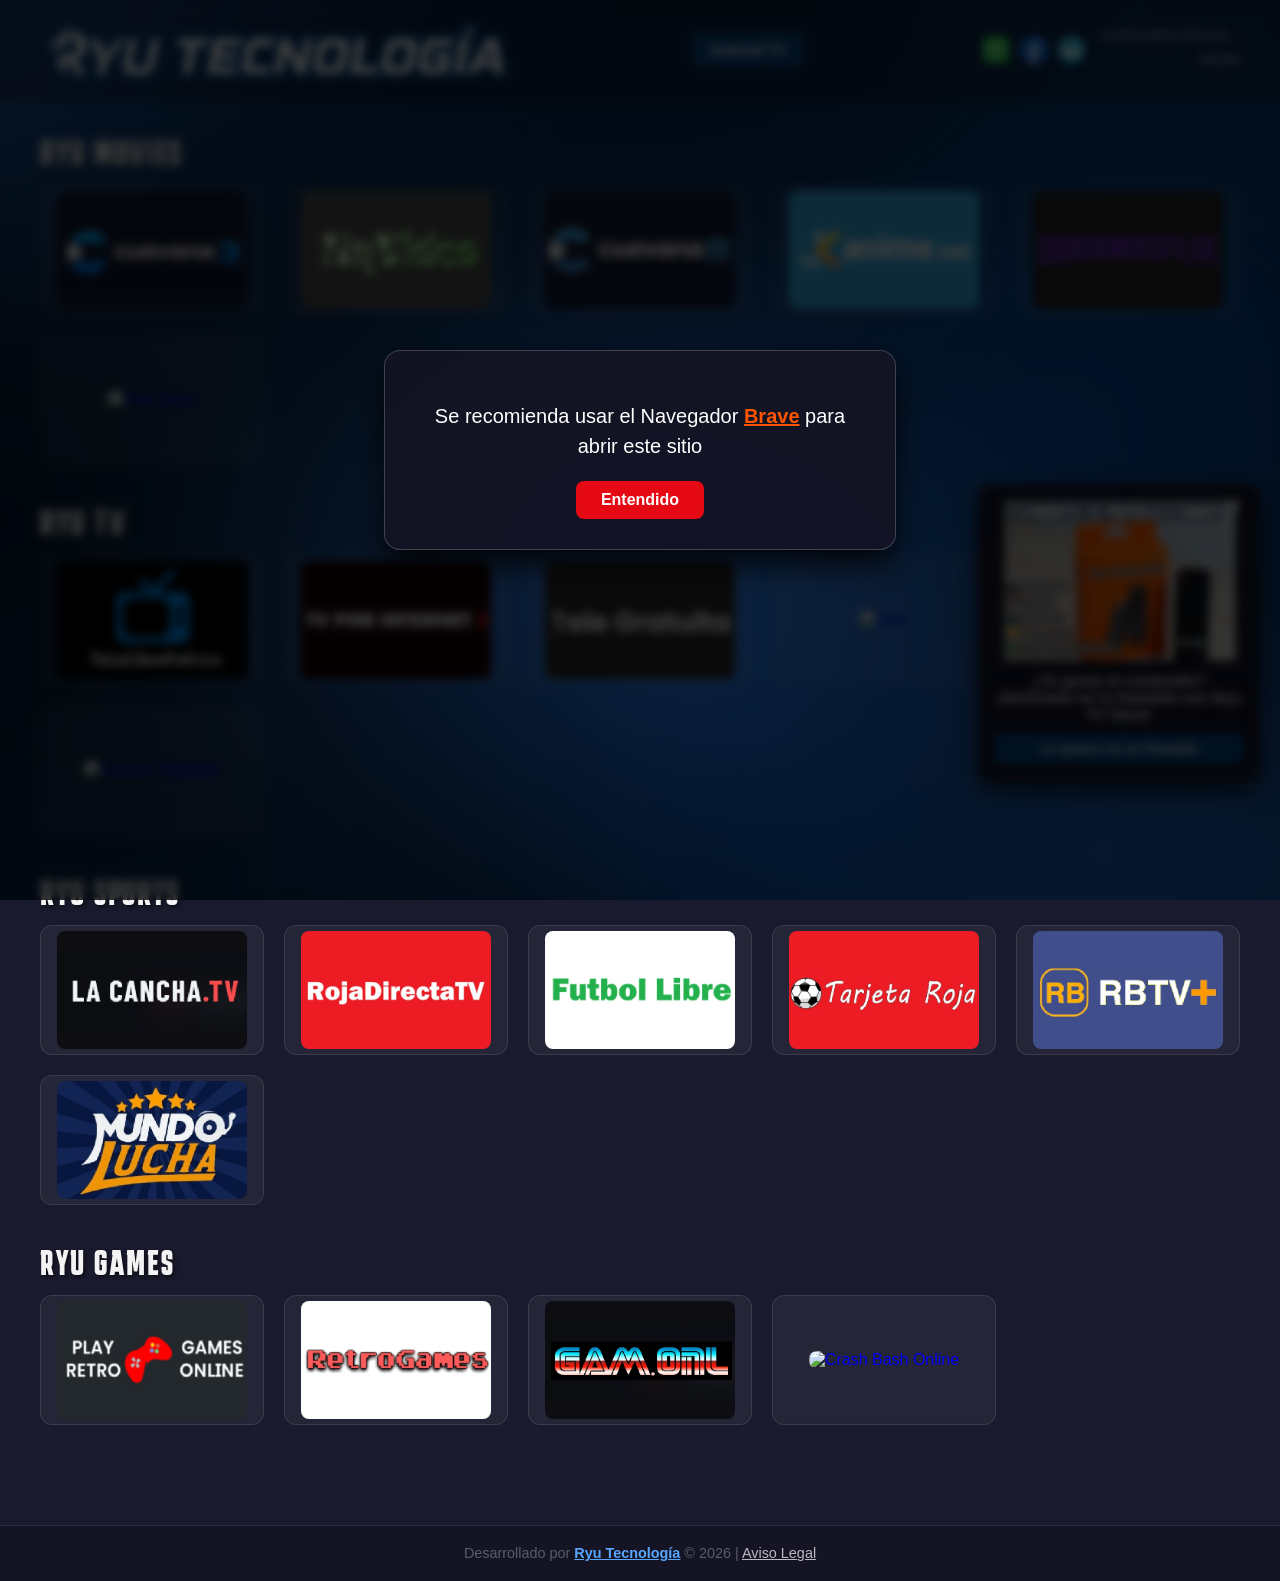
==== index.html @ 8830c56d "Cambios en fuentes y se agregan canales clasicos" ====
<!DOCTYPE html>
<html lang="es">
<head>
	<meta charset="UTF-8">
	<meta name="viewport" content="width=device-width, initial-scale=1.0">

	<!-- Configuración de Vista Previa para Redes Sociales (Open Graph) -->
	<meta property="og:type" content="website">
	<meta property="og:title" content="Ryu Tecnología">
	<meta property="og:description" content="Accede a las mejores plataformas de entretenimiento y transmisiones en un solo lugar.">
	<meta property="og:url" content="https://ryutecnologia.netlify.app/">
	<!-- La imagen DEBE ser una URL absoluta (completa con https://) -->
	<meta property="og:image" content="https://ryutecnologia.netlify.app/imagenes/logo-ryu.jpg">
	<meta property="og:image:width" content="1200">
	<meta property="og:image:height" content="630">

	<title>Ryu Tecnología</title>

	<link rel="stylesheet" href="css/estilos.css">
	<link rel="icon" type="image/png" href="imagenes/iconryu.png">
	<link href="https://fonts.googleapis.com/css2?family=Karantina:wght@700&display=swap" rel="stylesheet">
</head>
<body>

	<header>
		<img src="imagenes/logo-ryu.png" alt="Ryu Tecnología" class="main-title-logo">
		<a href="index-tv.html" class="btn-tv-mode">Android TV</a>

		<!-- Contenedor de navegación y accesos rápidos -->
		<div class="header-right-group">
			<div class="social-icons">
				<!-- Icono de WhatsApp -->
				<a href="https://wa.me/5586732808" target="_blank" title="WhatsApp" class="social-icon">
					<img src="imagenes/icono-whatsapp.png" alt="WhatsApp">
				</a>
				<!-- Icono de Facebook -->
				<a href="https://www.facebook.com/share/192qzMpbjN/" target="_blank" title="Facebook" class="social-icon">
					<img src="imagenes/icono-facebook.png" alt="Facebook">
				</a>
				<!-- Icono de tu otra página -->
				<a href="https://ryuaudiolibros.netlify.app/" target="_blank" title="Audio Libros" class="social-icon">
					<img src="imagenes/white-audio-book.png" alt="Audio Libros">
				</a>
			</div>

			<div class="datetime-container">
				<div id="date">CARGANDO FECHA...</div>
				<div id="clock">--:--</div>
			</div>
		</div>
	</header>

	<main>

		<!-- === SECCIÓN 1: RYU MOVIES === -->
		<section class="section-category">
			<h2 class="category-label">Ryu Movies</h2>
			<div class="card-grid">

				<!-- TARJETA 1 -->
				<a href="https://cuevana3i.bid/" target="_blank" class="grid-card" rel="noopener noreferrer">
					<div class="card-content">
						<img src="imagenes/cuevana3.jpg" alt="Cuevana 3" class="card-image" loading="lazy">
					</div>
				</a>

				<!-- TARJETA 2 -->
				<a href="https://hyvideo.vercel.app/inicio" target="_blank" class="grid-card" rel="noopener noreferrer">
					<div class="card-content">
						<img src="imagenes/hyvideo.jpg" alt="HyVideo" class="card-image" loading="lazy">
					</div>
				</a>

				<!-- TARJETA 3 -->
				<a href="https://www.cuevana8.plus/" target="_blank" class="grid-card" rel="noopener noreferrer">
					<div class="card-content">
						<img src="imagenes/cuevana8.jpg" alt="Cuevana 8" class="card-image" loading="lazy">
					</div>
				</a>

				<!-- TARJETA 4 -->
				<!--<a href="https://www.lacartoons.com/" target="_blank" class="grid-card" rel="noopener noreferrer">
					<div class="card-content">
						<img src="imagenes/lacartoons.jpg" alt="LaCartoons" class="card-image" loading="lazy">
					</div>
				</a>-->

				<!-- TARJETA 5 -->
				<a href="https://jkanime.net/directorio?filtro=popularidad" target="_blank" class="grid-card" rel="noopener noreferrer">
					<div class="card-content">
						<img src="imagenes/jkanime.jpg" alt="JKAnime" class="card-image" loading="lazy">
					</div>
				</a>

				<!-- TARJETA 6 -->
				<a href="https://doramasflix.io/" target="_blank" class="grid-card" rel="noopener noreferrer">
					<div class="card-content">
						<img src="imagenes/doramasflix.jpg" alt="DoramasFlix" class="card-image" loading="lazy">
					</div>
				</a>
				
				<!-- TARJETA 7 -->
				<a href="https://www.frikiserie.com/series" target="_blank" class="grid-card" rel="noopener noreferrer">
					<div class="card-content">
						<img src="imagenes/fserie.jpg" alt="Friki Serie" class="card-image" loading="lazy">
					</div>
				</a>

			</div>
		</section>

		<!-- === SECCIÓN 2: RYU TV === -->
		<section class="section-category">
			<h2 class="category-label">Ryu TV</h2>
			<div class="card-grid">

				<!-- TARJETA 1 -->
				<a href="https://tele-libre.live/" target="_blank" class="grid-card" rel="noopener noreferrer">
					<div class="card-content">
						<img src="imagenes/telelibre.jpg" alt="Tele Libre" class="card-image" loading="lazy">
					</div>
				</a>

				<!-- TARJETA 2 -->
				<a href="https://www.tvporinternet.org/" target="_blank" class="grid-card" rel="noopener noreferrer">
					<div class="card-content">
						<img src="imagenes/tvporinternet2.jpg" alt="TV por Internet" class="card-image" loading="lazy">
					</div>
				</a>

				<!-- TARJETA 3 -->
				<!--<a href="https://www.tvplusgratis2.com/" target="_blank" class="grid-card" rel="noopener noreferrer">
					<div class="card-content">
						<img src="imagenes/tvplus2.jpg" alt="TV Plus" class="card-image" loading="lazy">
					</div>
				</a>-->

				<!-- TARJETA 4 -->
				<a href="https://telegratuita.net/" target="_blank" class="grid-card" rel="noopener noreferrer">
					<div class="card-content">
						<img src="imagenes/telegratuita.jpg" alt="Tele Gratuita" class="card-image" loading="lazy">
					</div>
				</a>

				<!-- TARJETA 5 -->
				<a href="https://jetix2021.jahh19channel.xyz/" target="_blank" class="grid-card" rel="noopener noreferrer">
					<div class="card-content">
						<img src="imagenes/jetix.jpg" alt="Jetix" class="card-image" loading="lazy">
					</div>
				</a>
				
				
				<!-- TARJETA 5 -->
				<a href="https://boomerang2022.jahh19channel.xyz/" target="_blank" class="grid-card" rel="noopener noreferrer">
					<div class="card-content">
						<img src="imagenes/boomerang.jpg" alt="Boomerang" class="card-image" loading="lazy">
					</div>
				</a>

				<!-- TARJETA 6 -->
				<a href="https://cn2021.jahh19channel.xyz/" target="_blank" class="grid-card" rel="noopener noreferrer">
					<div class="card-content">
						<img src="imagenes/cn.jpg" alt="Cartoon Network" class="card-image" loading="lazy">
					</div>
				</a>

			</div>
		</section>

		<!-- === SECCIÓN 3: RYU SPORTS === -->
		<section class="section-category">
			<h2 class="category-label">Ryu Sports</h2>
			<div class="card-grid">

				<!-- TARJETA 1 -->
				<a href="https://lacancha.tv/es" target="_blank" class="grid-card" rel="noopener noreferrer">
					<div class="card-content">
						<img src="imagenes/lacanchatv.jpg" alt="La Cancha TV" class="card-image" loading="lazy">
					</div>
				</a>

				<!-- TARJETA 5 --> <!--"https://rojadirectastream.org/"-->
				<a href="https://rojadirectafulltv.net/" target="_blank" class="grid-card" rel="noopener noreferrer">
					<div class="card-content">
						<img src="imagenes/rojadirectatv.jpg" alt="Roja Directa" class="card-image" loading="lazy">
					</div>
				</a>

				<!-- TARJETA 4 -->
				<a href="https://futbollibretv-hd.net/" target="_blank" class="grid-card" rel="noopener noreferrer">
					<div class="card-content">
						<img src="imagenes/Futbollibre.jpg" alt="Futbol Libre" class="card-image" loading="lazy">
					</div>
				</a>

				<!-- TARJETA 2 (desactivada) -->
				<!--<a href="https://tarjetaroja.my/" class="grid-card"  rel="noopener noreferrer">
					<div class="card-content">
						<img src="imagenes/tarjetaroja.jpg" alt="Tarjeta Roja" class="card-image" loading="lazy">
					</div>
				</a>-->

				<!-- TARJETA 3 -->
				<a href="https://tarjetaroja.app/" target="_blank" class="grid-card" rel="noopener noreferrer">
					<div class="card-content">
						<img src="imagenes/tarjetaroja.jpg" alt="Tarjeta Roja" class="card-image" loading="lazy">
					</div>
				</a>


				<!-- TARJETA 6 -->
				<a href="https://www.rbtvplus18.top/es" target="_blank" class="grid-card" rel="noopener noreferrer">
					<div class="card-content">
						<img src="imagenes/rbtvplus.jpg" alt="RBT Plus" class="card-image" loading="lazy">
					</div>
				</a>

				<!-- TARJETA 7 -->
				<a href="https://mundolucha.tv/" target="_blank" class="grid-card" rel="noopener noreferrer">
					<div class="card-content">
						<img src="imagenes/mundolucha.jpg" alt="Mundo Lucha" class="card-image" loading="lazy">
					</div>
				</a>

			</div>
		</section>

		<!-- === SECCIÓN 4: RYU GAMES === -->
		<section class="section-category">
			<h2 class="category-label">Ryu Games</h2>
			<div class="card-grid">

				<!-- TARJETA 1 -->
				<a href="https://playretrogames.online/" target="_blank" class="grid-card" rel="noopener noreferrer">
					<div class="card-content">
						<img src="imagenes/playretrogames.jpg" alt="Play Retro Games" class="card-image" loading="lazy">
					</div>
				</a>

				<!-- TARJETA 2 -->
				<a href="https://www.retrogames.cc/" target="_blank" class="grid-card" rel="noopener noreferrer">
					<div class="card-content">
						<img src="imagenes/retrogames.jpg" alt="Retro Games" class="card-image" loading="lazy">
					</div>
				</a>

				<!-- TARJETA 3 -->
				<a href="https://gam.onl/" target="_blank" class="grid-card" rel="noopener noreferrer">
					<div class="card-content">
						<img src="imagenes/gamonl.jpg" alt="Gam Onl" class="card-image" loading="lazy">
					</div>
				</a>
				
				<!-- TARJETA 3 -->
				<a href="https://crashbash.app/" target="_blank" class="grid-card" rel="noopener noreferrer">
					<div class="card-content">
						<img src="imagenes/crashbash.jpg" alt="Crash Bash Online" class="card-image" loading="lazy">
					</div>
				</a>
				

			</div>
		</section>

	</main>

	<footer>
		<p>Desarrollado por <a href="https://www.facebook.com/share/192qzMpbjN/" target="_blank" rel="noopener noreferrer" class="fb-link">Ryu Tecnología</a> &copy; 2026 | <a href="responsabilidad.html" style="color: rgba(255,255,255,0.7); text-decoration: underline;">Aviso Legal</a></p>
	</footer>

	<!-- VENTANA EMERGENTE (MODAL ACCESIBLE) -->
	<div id="braveModal" class="modal-overlay" role="dialog" aria-modal="true" aria-labelledby="modalText">
		<div class="modal-content">
			<p id="modalText" class="modal-text">
				Se recomienda usar el Navegador
				<a href="https://laptop-updates.brave.com/download/BRV011?bitness=64" target="_blank" rel="noopener noreferrer" class="brave-link">Brave</a>
				para abrir este sitio
			</p>
			<button type="button" class="modal-close-btn" onclick="cerrarModal()">Entendido</button>
		</div>
	</div>

	<!-- BANNER FLOTANTE (SEMÁNTICO) -->
	<aside id="promoBanner" class="floating-banner" aria-label="Anuncio promocional">
		<button type="button" class="floating-banner-close" onclick="cerrarBanner()" aria-label="Cerrar anuncio">&times;</button>
		<img src="imagenes/tvstick-promo.jpg" alt="TV Stick Ryu" loading="lazy">
		<h3 class="floating-banner-title">¿Te gusta el contenido? ¡Disfrutalo en tu Pantalla con Ryu TV Stick!</h3>
		<a href="https://wa.me/+5215586732808?text=Hola,%20me%20interesa%20obtener%20un%20TV%20Stick" target="_blank" rel="noopener noreferrer" class="floating-banner-btn">Lo quiero en mi Pantalla</a>
	</aside>

	<!-- PESTAÑA PARA REABRIR EL BANNER (BOTÓN NATIVO) -->
	<button id="openBannerTab" class="banner-tab" type="button" onclick="abrirBanner()" aria-controls="promoBanner" aria-expanded="false">
		<span>📺Lo quiero en mi pantalla</span>
	</button>
	
	<script src="main.js"></script>

</body>
</html>
---- css/estilos.css ----
/* ==========================================================================
   1. ESTILOS GENERALES Y ESTRUCTURA BASE
   ========================================================================== */
body {
    margin: 0;
    padding: 0;
    font-family: 'Segoe UI', Tahoma, Geneva, Verdana, sans-serif;
    color: white;
    background-image: url('../imagenes/blue-degraddated_2.jpg');
    background-size: cover;
    background-position: center;
    background-attachment: fixed;
    background-repeat: no-repeat;
    background-color: #1a1a2e;
    min-height: 100vh;
    display: flex;
    flex-direction: column;
}

main {
    padding: 100px 40px 60px 40px; /* Compensación para la cabecera fija */
    flex: 1;
    width: 100%;
    box-sizing: border-box;
}

/* ==========================================================================
   2. CABECERA (HEADER) FIJA Y SUS ELEMENTOS
   ========================================================================== */
header {
    display: flex;
    justify-content: space-between;
    align-items: center;
    padding: 15px 40px;
    box-sizing: border-box;
    position: fixed;
    top: 0;
    left: 0;
    width: 100%;
    z-index: 100;
    background: rgba(20, 20, 35, 0.4);
    backdrop-filter: blur(8px);
    border-bottom: 1px solid rgba(20, 20, 35, 0.4); /* Mismo color del fondo para camuflar el corte */
}

.main-title-logo {
    max-height: 70px;
    width: auto;
    object-fit: contain;
    filter: drop-shadow(5px 5px 10px rgba(3, 44, 87, 0.1));
}

.logo-container {
    display: flex;
    flex-direction: column;
    align-items: flex-start;
    display: inline-flex; /* Hace que el contenedor mida solo lo que ocupa el logo */
}

.anuncio-tv {
    font-size: 0.9rem;
    font-weight: normal;
    font-style: italic;
    opacity: 0.75;
    margin-top: -1px; /* Acerca un poco más el texto al logo */
    margin-bottom: 0;
    white-space: nowrap; /* Evita que el texto se rompa en varias líneas si no cabe */
    margin-left: 20px;
}

.datetime-container {
    display: flex;
    flex-direction: column;
    align-items: flex-end; /* Alinea los textos a la derecha */
    text-align: right;
}

#date {
    font-size: 0.85rem; /* Tamaño ajustable para la fecha */
    opacity: 0.85;
}

#clock {
    font-size: 1.6rem; /* Tamaño ajustable para la hora */
    font-weight: bold;
}

/* Botón de navegación en responsabilidad.html */
.btn-back {
    color: #ffffff;
    background-color: rgba(2, 67, 128, 0.6);
    border: 1px solid rgba(255, 255, 255, 0.2);
    padding: 10px 20px;
    border-radius: 8px;
    text-decoration: none;
    font-weight: bold;
    transition: background-color 0.2s ease, transform 0.2s ease;
}

.btn-back:hover {
    background-color: #024380;
    transform: scale(1.03);
}

/* ==========================================================================
   3. PÁGINA PRINCIPAL (GRID Y TARJETAS)
   ========================================================================== */
.section-category {
    margin-bottom: 40px;
    margin-top: 35px; /* Agrega espacio por encima de toda la sección para separarla del header fijo */
}

.category-label {
    font-family: 'Karantina', cursive, sans-serif;
    font-size: 2.2rem;
    font-weight: 700;
    letter-spacing: 1.7px;
    text-transform: uppercase;
    margin-bottom: 15px;
    opacity: 0.95;
    text-shadow: 2px 2px 4px rgba(0, 0, 0, 0.6);
}

.card-grid {
    display: grid;
    grid-template-columns: repeat(auto-fill, minmax(220px, 1fr));
    gap: 20px;
}

.grid-card {
    display: block;
    text-decoration: none;
    transition: transform 0.2s ease, box-shadow 0.2s ease;
}

.grid-card:hover {
    transform: scale(1.05);
    box-shadow: 0 10px 20px rgba(0, 0, 0, 0.6);
}

.card-content {
    background-color: rgba(255, 255, 255, 0.05);
    border-radius: 12px;
    padding: 5px;
    height: 130px;
    display: flex;
    justify-content: center;
    align-items: center;
    box-sizing: border-box;
    border: 1px solid rgba(255, 255, 255, 0.1);
    backdrop-filter: blur(2px);
}

.card-image {
    max-width: 100%;
    max-height: 100%;
    object-fit: contain;
    border-radius: 8px; /* Ajusta este valor (ej. 6px, 10px, etc.) para redondear sus esquinas */
}

/* ==========================================================================
   4. PÁGINA LEGAL (RESPONSABILIDAD.HTML)
   ========================================================================== */
.main-legal {
    max-width: 900px;
    margin: 20px auto 0 auto;
}

.legal-container {
    background-color: rgba(20, 20, 35, 0.85);
    border: 1px solid rgba(255, 255, 255, 0.1);
    border-radius: 16px;
    padding: 40px;
    backdrop-filter: blur(10px);
    box-shadow: 0 15px 30px rgba(0, 0, 0, 0.5);
}

.legal-container h1 {
    font-size: 2rem;
    margin-top: 0;
    margin-bottom: 25px;
    color: #ffffff;
    border-bottom: 2px solid #024380;
    padding-bottom: 10px;
}

.legal-container h2 {
    font-size: 1.25rem;
    color: #276CF5;
    margin-top: 25px;
    margin-bottom: 10px;
}

.legal-container p,
.legal-container li {
    font-size: 0.95rem;
    line-height: 1.7;
    color: rgba(255, 255, 255, 0.85);
}

.legal-container ul {
    padding-left: 20px;
}

/* ==========================================================================
   5. COMPONENTES INTERACTIVOS (MODAL Y BANNER FLOTANTE)
   ========================================================================== */
/* --- Modal de Aviso --- */
.modal-overlay {
    position: fixed;
    top: 0;
    left: 0;
    width: 100%;
    height: 100%;
    background-color: rgba(0, 0, 0, 0.75);
    backdrop-filter: blur(5px);
    display: flex;
    justify-content: center;
    align-items: center;
    z-index: 1000;
}

.modal-content {
    background: rgba(20, 20, 35, 0.95);
    border: 1px solid rgba(255, 255, 255, 0.2);
    border-radius: 16px;
    padding: 30px;
    max-width: 450px;
    width: 85%;
    text-align: center;
    box-shadow: 0 15px 30px rgba(0, 0, 0, 0.8);
    position: relative;
    animation: fadeIn 0.3s ease-out;
}

@keyframes fadeIn {
    from { opacity: 0; transform: scale(0.9); }
    to { opacity: 1; transform: scale(1); }
}

.modal-text {
    font-size: 1.25rem;
    color: #ffffff;
    line-height: 1.5;
    margin-bottom: 20px;
}

.brave-link {
    color: #ff5500;
    font-weight: bold;
    text-decoration: underline;
    transition: color 0.2s ease;
}

.brave-link:hover {
    color: #ff7733;
}

.modal-close-btn {
    background-color: #e50914;
    color: white;
    border: none;
    padding: 10px 25px;
    font-size: 1rem;
    font-weight: bold;
    border-radius: 8px;
    cursor: pointer;
    transition: background-color 0.2s ease, transform 0.1s ease;
}

.modal-close-btn:hover {
    background-color: #ff1e27;
    transform: scale(1.03);
}

/* --- Banner Flotante y Pestaña --- */
.floating-banner {
    position: fixed;
    bottom: 120px;
    right: 20px;
    width: 250px;
    background: rgba(20, 20, 35, 0.95);
    border: 1px solid rgba(255, 255, 255, 0.2);
    border-radius: 12px;
    padding: 15px;
    box-shadow: 0 10px 25px rgba(0, 0, 0, 0.8);
    backdrop-filter: blur(8px);
    z-index: 999;
    display: flex;
    flex-direction: column;
    gap: 10px;
    transition: transform 0.3s cubic-bezier(0.4, 0, 0.2, 1);
}

.floating-banner.closed {
    transform: translateX(calc(100% + 20px));
}

.floating-banner-close {
    position: absolute;
    top: 6px;
    right: 10px;
    background: transparent;
    border: none;
    color: #ffffff;
    font-size: 1.4rem;
    font-weight: bold;
    cursor: pointer;
    padding: 4px 8px;
    line-height: 1;
    transition: color 0.2s ease;
}

.floating-banner-close:hover {
    color: #ff5500;
}

.floating-banner img {
    width: 100%;
    max-height: 160px;
    object-fit: contain;
    border-radius: 8px;
    border: 1px solid rgba(255, 255, 255, 0.1);
    background-color: rgba(0, 0, 0, 0.2);
}

.floating-banner-title {
    font-size: 0.95rem;
    font-weight: bold;
    color: #ffffff;
    margin: 0;
    text-align: center;
}

.floating-banner-btn {
    display: block;
    text-align: center;
    background-color: #024380;
    color: #ffffff;
    text-decoration: none;
    padding: 8px 12px;
    border-radius: 6px;
    font-weight: bold;
    font-size: 0.85rem;
    transition: background-color 0.2s ease, transform 0.1s ease;
}

.floating-banner-btn:hover {
    background-color: #FF2800;
    transform: scale(1.02);
}

.banner-tab {
    position: fixed;
    bottom: 150px;
    right: 0;
    background: rgba(20, 20, 35, 0.95);
    border: 1px solid rgba(255, 255, 255, 0.2);
    border-right: none;
    border-radius: 12px 0 0 12px;
    padding: 12px 16px;
    color: #ffffff;
    font-weight: bold;
    font-size: 0.85rem;
    cursor: pointer;
    box-shadow: -5px 5px 15px rgba(0, 0, 0, 0.5);
    backdrop-filter: blur(8px);
    z-index: 998;
    display: none;
    align-items: center;
    gap: 8px;
    transition: transform 0.2s ease, background-color 0.2s ease;
}

.banner-tab:hover {
    background-color: #024380;
    transform: translateX(-5px);
}

.banner-tab.visible {
    display: flex;
}

/* ==========================================================================
   6. PIE DE PÁGINA (FOOTER)
   ========================================================================== */
footer {
    text-align: center;
    padding: 5px 5px;
    font-size: 0.9rem;
    color: rgba(255, 255, 255, 0.3);
    border-top: 1px solid rgba(255, 255, 255, 0.1);
    background-color: rgba(0, 0, 0, 0.2);
    backdrop-filter: blur(4px);
    margin-top: auto;
}

footer span {
    color: #ffffff;
    font-weight: bold;
    letter-spacing: 0.5px;
}

.fb-link {
    color: #58a6ff;
    font-weight: bold;
    text-decoration: underline;
    transition: color 0.2s ease;
}

.fb-link:hover,
.fb-link:focus {
    color: #8bbdff;
}

/* ==========================================================================
   7. REGLAS RESPONSIVAS CENTRALIZADAS (MÓVILES Y TABLETS)
   ========================================================================== */
@media (max-width: 768px) {
    header {
        flex-direction: column;
        text-align: center;
        padding: 15px 10px;
        gap: 10px;
    }

    .main-title-logo {
        max-height: 60px;
    }

    .date-time {
        text-align: center;
    }

    main {
        padding: 180px 20px 40px 20px;
    }

    .category-label {
        font-size: 1.8rem;
    }

    .card-grid {
        grid-template-columns: repeat(auto-fill, minmax(150px, 1fr));
        gap: 15px;
    }

    .card-content {
        height: 100px;
    }

    .legal-container {
        padding: 20px;
    }

    .legal-container h1 {
        font-size: 1.5rem;
    }

    .floating-banner {
        left: 15px;
        right: 15px;
        bottom: 15px;
        width: auto;
    }

    .floating-banner.closed {
        transform: translateY(calc(100% + 30px));
    }

    .banner-tab {
        bottom: 15px;
    }
}

button:focus-visible,
a:focus-visible {
    outline: 2px solid #58a6ff;
    outline-offset: 3px;
}

/* ==========================================================================
   8. ESTILOS EXCLUSIVOS PARA INDEX-TV.HTML (MODO TV)
   ========================================================================== */
body.tv-mode .tv-focusable {
    outline: none;
}

body.tv-mode .grid-card.tv-focusable:focus {
    transform: scale(1.08);
    z-index: 10;
}

body.tv-mode .grid-card.tv-focusable:focus .card-content {
    border-color: #276CF5;
    background-color: rgba(39, 108, 245, 0.25);
    box-shadow: 0 0 20px rgba(39, 108, 245, 0.9), inset 0 0 10px rgba(39, 108, 245, 0.5);
}

body.tv-mode .modal-close-btn.tv-focusable:focus {
    background-color: #ff1e27;
    transform: scale(1.08);
    box-shadow: 0 0 20px rgba(255, 30, 39, 0.9);
    outline: 2px solid #ffffff;
}

body.tv-mode .floating-banner-btn.tv-focusable:focus {
    background-color: #FF2800;
    transform: scale(1.05);
    box-shadow: 0 0 15px rgba(255, 40, 0, 0.9);
    outline: 2px solid #ffffff;
}

body.tv-mode .banner-tab.tv-focusable:focus {
    background-color: #024380;
    transform: translateX(-8px);
    box-shadow: 0 0 15px rgba(2, 67, 128, 0.9);
    outline: 2px solid #ffffff;
}

body.tv-mode .floating-banner-close.tv-focusable:focus {
    color: #ff5500;
    transform: scale(1.2);
    outline: 1px solid #ff5500;
}

body.tv-mode .brave-link.tv-focusable:focus,
body.tv-mode footer a.tv-focusable:focus {
    color: #8bbdff;
    background-color: rgba(88, 166, 255, 0.2);
    outline: 2px solid #58a6ff;
}

.btn-tv-mode {
    color: #ffffff;
    background-color: #024380;
    border: 1px solid rgba(255, 255, 255, 0.2);
    padding: 8px 16px;
    border-radius: 8px;
    text-decoration: none;
    font-weight: bold;
    font-size: 0.9rem;
    transition: background-color 0.2s ease, transform 0.2s ease;
}

.btn-tv-mode:hover {
    background-color: #276CF5;
    transform: scale(1.05);
}

.header-right-group {
    display: flex;
    align-items: center;
    gap: 15px; /* Espacio entre los iconos, el botón y el reloj */
}

/* Agrega esto para garantizar que el contenedor de redes sociales esté alineado */
.social-icons {
    display: flex;
    align-items: center;
    gap: 10px;
}

.social-icon img {
    display: block;
    max-height: 28px; /* O el tamaño de tus iconos */
    width: auto;
}

.social-icon img:hover {
    opacity: 1;
    transform: scale(1.1); /* Efecto sutil al pasar el cursor */
}
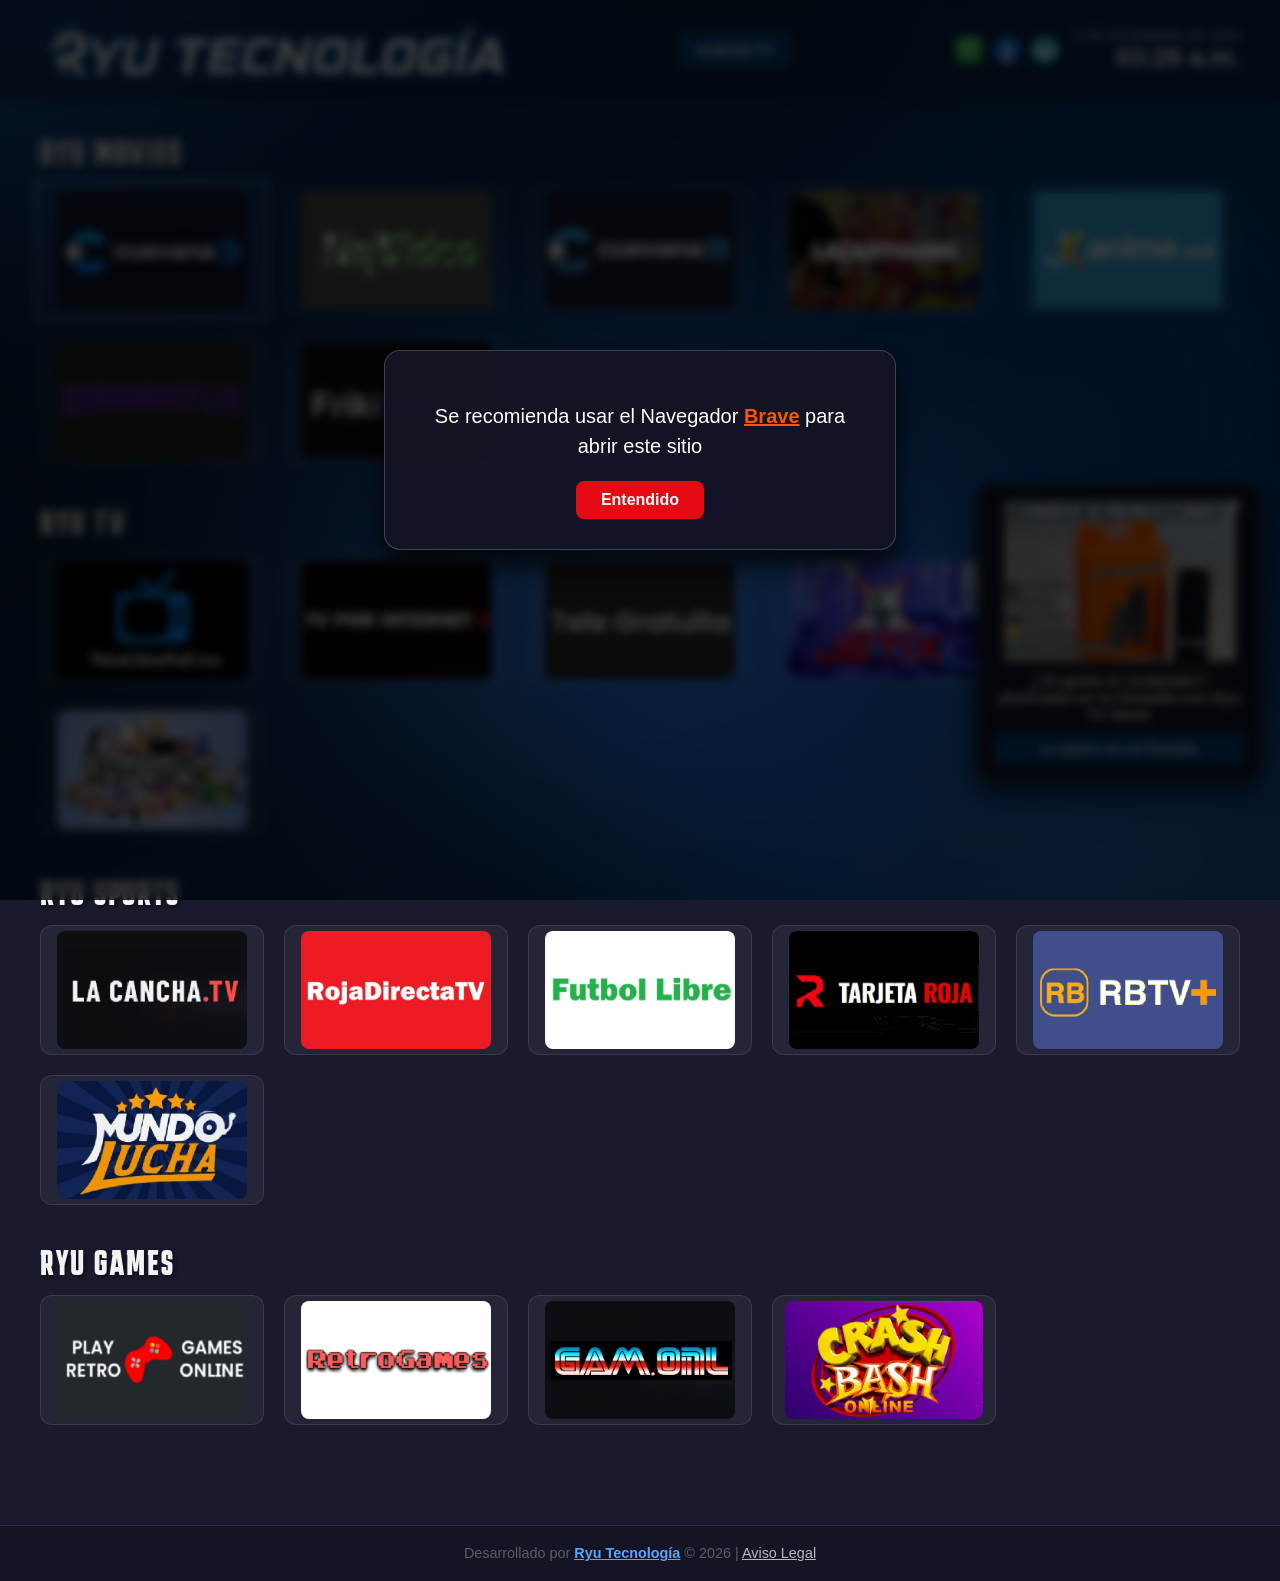
==== commit 2a9929a9: "Update index.html" ====
--- a/index.html
+++ b/index.html
@@ -79,11 +79,11 @@
 				</a>
 
 				<!-- TARJETA 4 -->
-				<!--<a href="https://www.lacartoons.com/" target="_blank" class="grid-card" rel="noopener noreferrer">
+				<a href="https://www.lacartoons.com/" target="_blank" class="grid-card" rel="noopener noreferrer">
 					<div class="card-content">
 						<img src="imagenes/lacartoons.jpg" alt="LaCartoons" class="card-image" loading="lazy">
 					</div>
-				</a>-->
+				</a>
 
 				<!-- TARJETA 5 -->
 				<a href="https://jkanime.net/directorio?filtro=popularidad" target="_blank" class="grid-card" rel="noopener noreferrer">
--- a/css/estilos.css
+++ b/css/estilos.css
@@ -352,7 +352,7 @@
 
 .banner-tab {
     position: fixed;
-    bottom: 150px;
+    bottom: 300px;
     right: 0;
     background: rgba(20, 20, 35, 0.95);
     border: 1px solid rgba(255, 255, 255, 0.2);
@@ -469,7 +469,7 @@
     }
 
     .banner-tab {
-        bottom: 15px;
+        bottom: 300px;
     }
 }
 
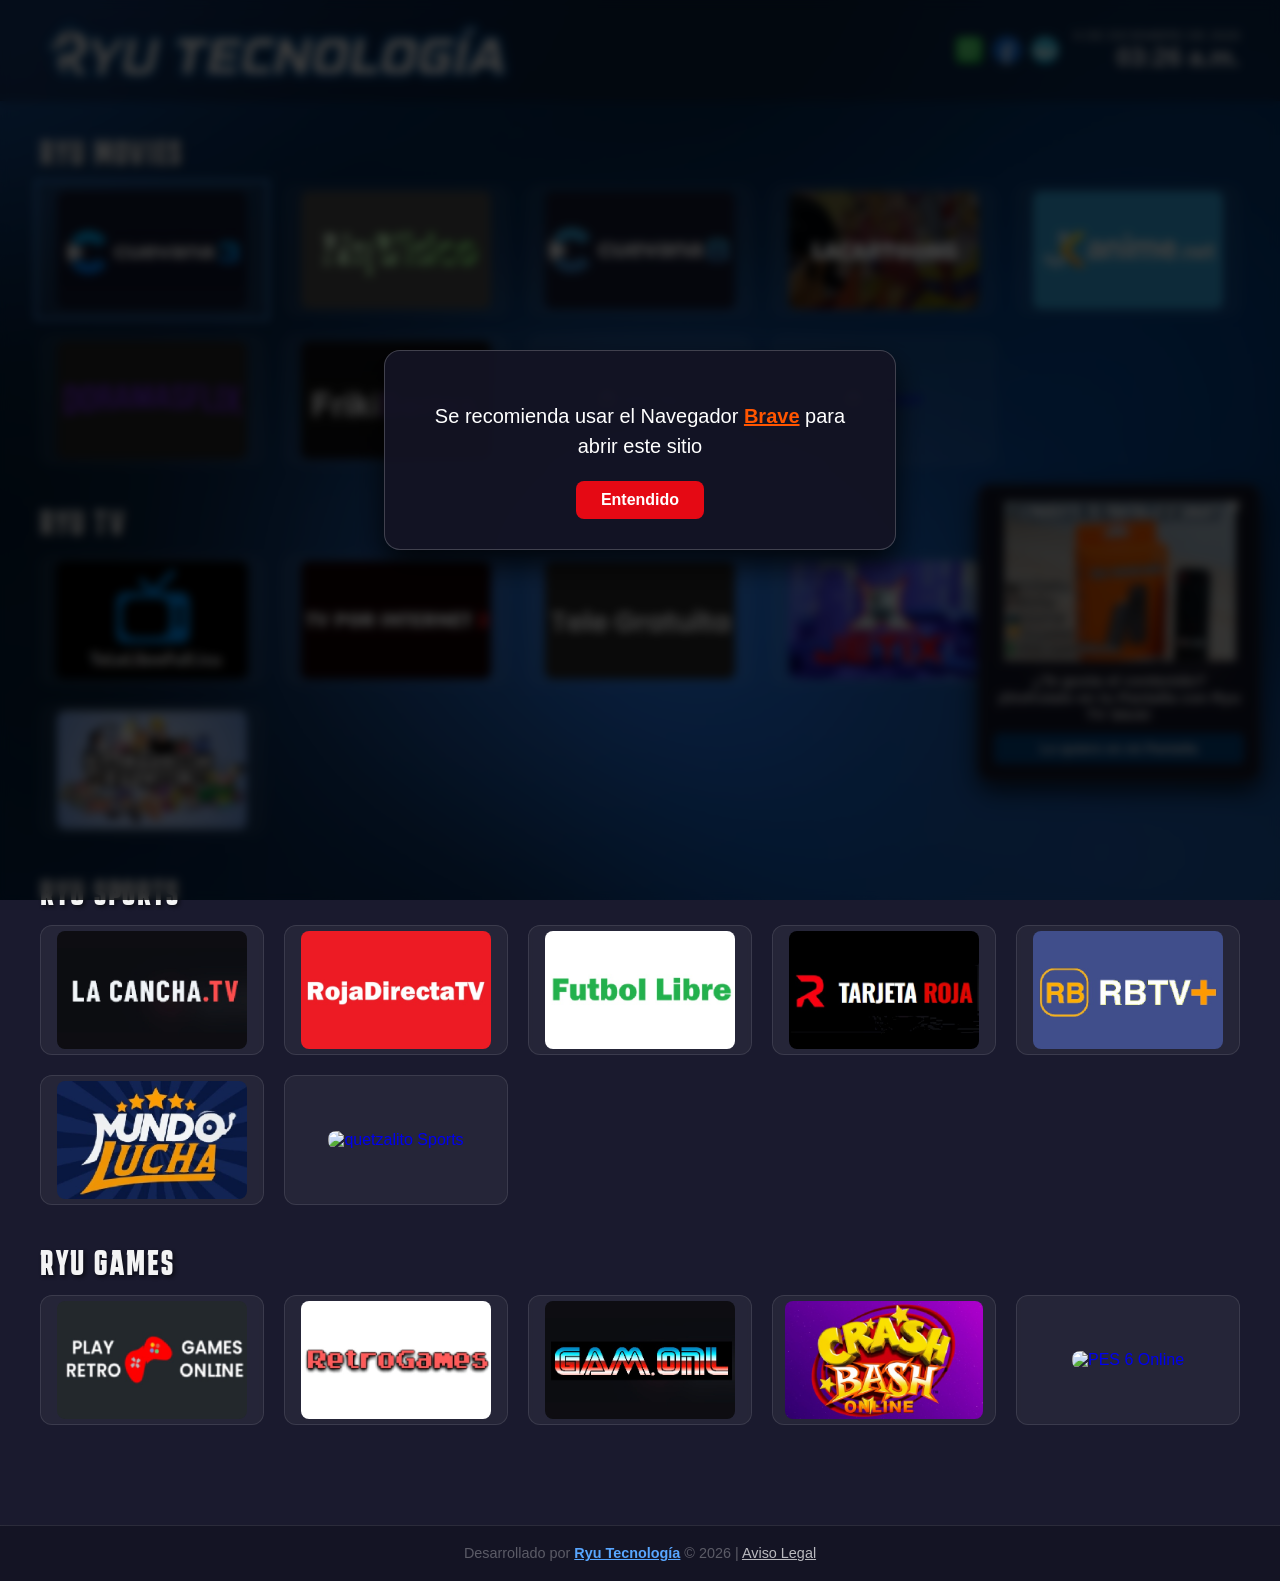
==== commit 2b3aee18: "Add files via upload" ====
--- a/index.html
+++ b/index.html
@@ -24,7 +24,7 @@
 
 	<header>
 		<img src="imagenes/logo-ryu.png" alt="Ryu Tecnología" class="main-title-logo">
-		<a href="index-tv.html" class="btn-tv-mode">Android TV</a>
+		<!--<a href="index-tv.html" class="btn-tv-mode">Android TV</a>-->
 
 		<!-- Contenedor de navegación y accesos rápidos -->
 		<div class="header-right-group">
@@ -105,6 +105,20 @@
 						<img src="imagenes/fserie.jpg" alt="Friki Serie" class="card-image" loading="lazy">
 					</div>
 				</a>
+				
+				<!-- TARJETA 8 -->
+				<a href="https://pelisflix1.today/" target="_blank" class="grid-card" rel="noopener noreferrer">
+					<div class="card-content">
+						<img src="imagenes/pelisflix.jpg" alt="Pelis Flix" class="card-image" loading="lazy">
+					</div>
+				</a>
+				
+				<!-- TARJETA 8 -->
+				<a href="https://flixlatam.com/" target="_blank" class="grid-card" rel="noopener noreferrer">
+					<div class="card-content">
+						<img src="imagenes/fixlatam.jpg" alt="Fixlatam" class="card-image" loading="lazy">
+					</div>
+				</a>
 
 			</div>
 		</section>
@@ -221,6 +235,13 @@
 						<img src="imagenes/mundolucha.jpg" alt="Mundo Lucha" class="card-image" loading="lazy">
 					</div>
 				</a>
+				
+				<!-- TARJETA 8 -->
+				<a href="https://quetzalito-sport.byethost7.com/" target="_blank" class="grid-card" rel="noopener noreferrer">
+					<div class="card-content">
+						<img src="imagenes/quetzalito.jpg" alt="quetzalito Sports" class="card-image" loading="lazy">
+					</div>
+				</a>
 
 			</div>
 		</section>
@@ -255,6 +276,14 @@
 				<a href="https://crashbash.app/" target="_blank" class="grid-card" rel="noopener noreferrer">
 					<div class="card-content">
 						<img src="imagenes/crashbash.jpg" alt="Crash Bash Online" class="card-image" loading="lazy">
+					</div>
+				</a>
+				
+				
+				<!-- TARJETA 3 -->
+				<a href="https://pes6.optijuegos.net/" target="_blank" class="grid-card" rel="noopener noreferrer">
+					<div class="card-content">
+						<img src="imagenes/pes6.jpg" alt="PES 6 Online" class="card-image" loading="lazy">
 					</div>
 				</a>
 				
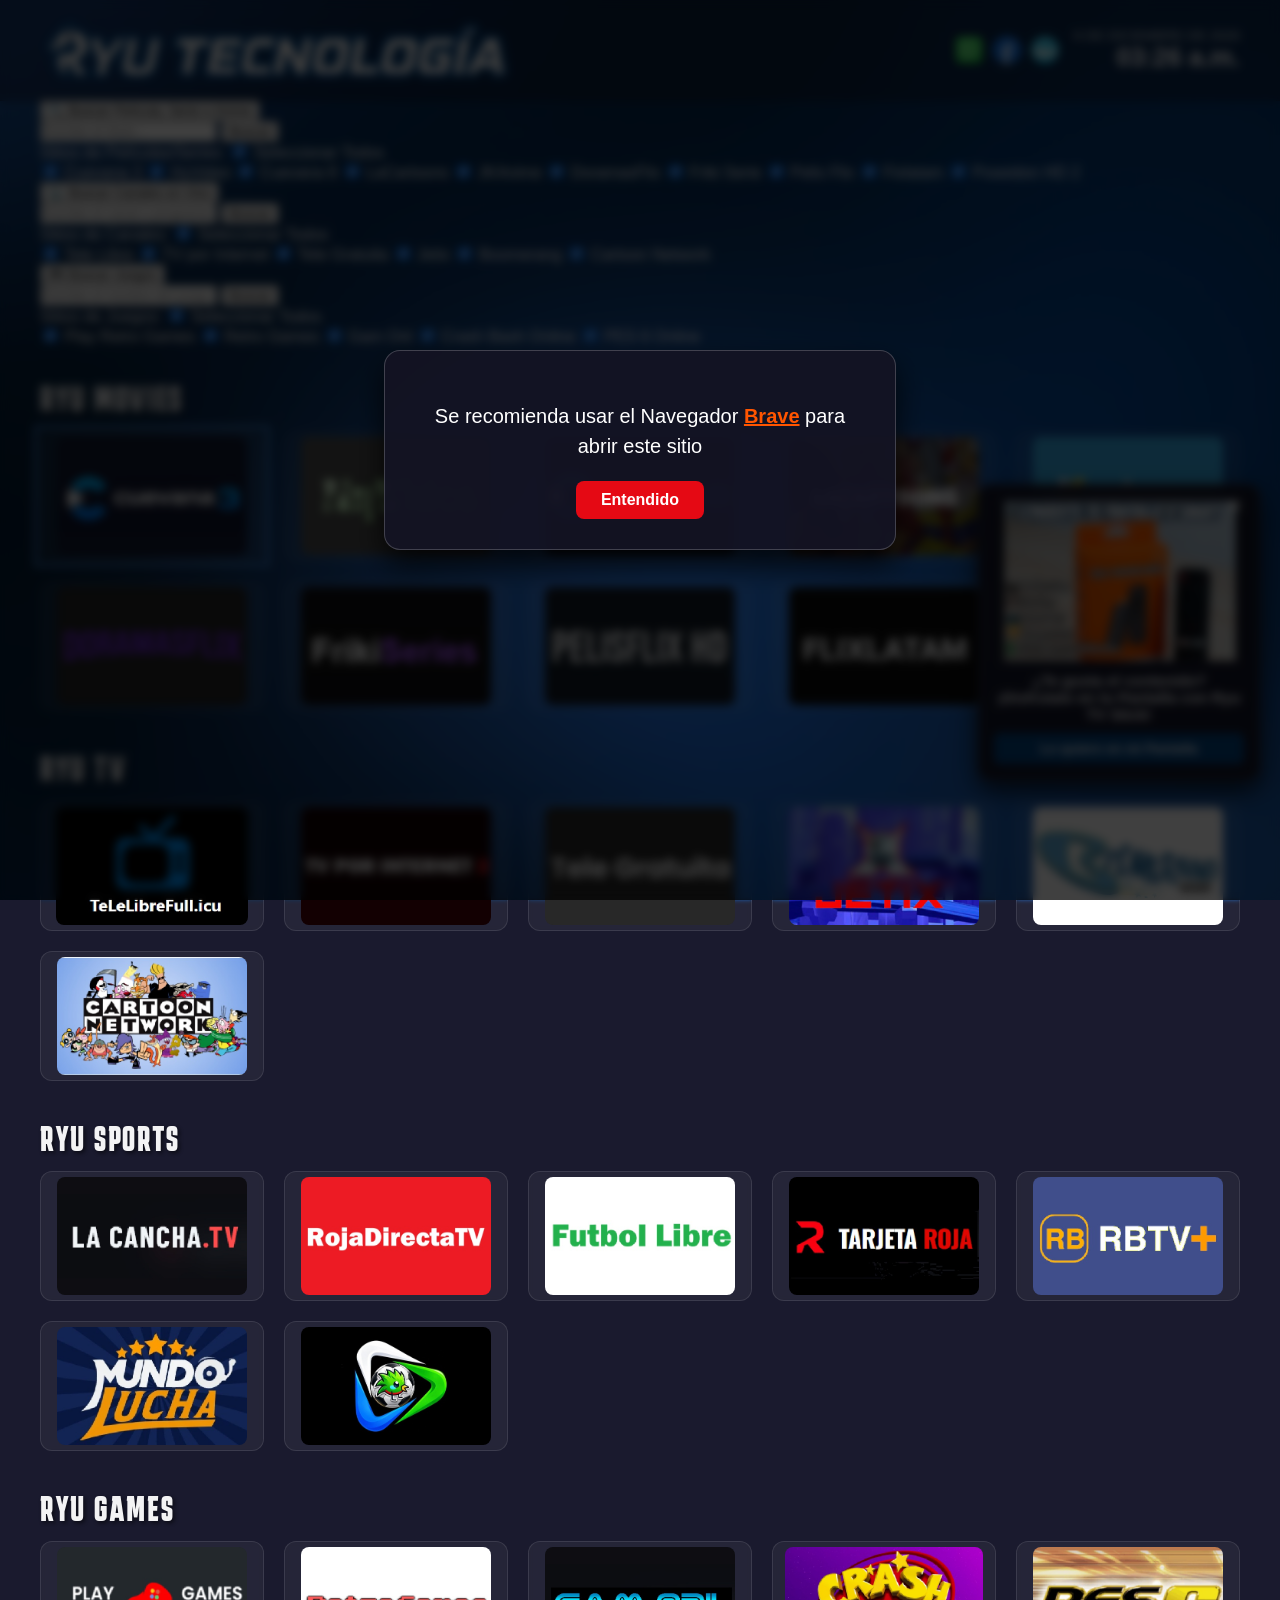
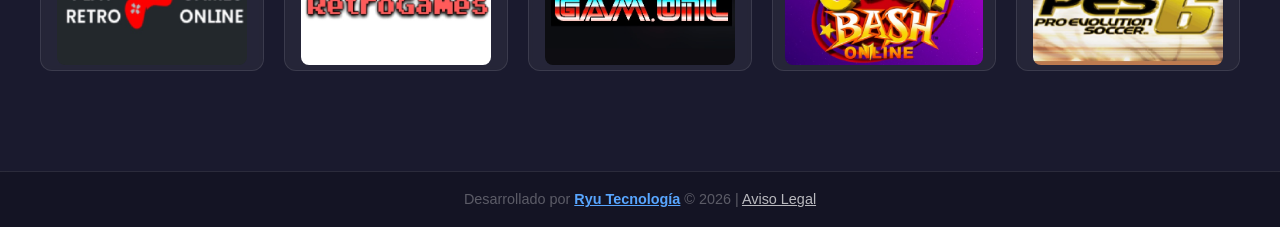
==== commit 227b7cdc: "Se agregan buscadores" ====
--- a/index.html
+++ b/index.html
@@ -51,6 +51,123 @@
 	</header>
 
 	<main>
+	
+	<!-- === BUSCADORES === -->
+	<!-- Contenedor principal que ahora coloca las tarjetas/buscadores en fila -->
+    <div class="search-section-wrapper">
+
+        <!-- --- BUSCADOR 1: PELÍCULAS, SERIES Y ANIMES --- -->
+        <div class="search-card-column">
+            <button type="button" onclick="toggleBuscadorPeliculas()" class="btn-toggle-search">
+                🔍 Buscar Película, Serie o Anime
+            </button>
+
+            <div id="searchContainerPeliculas" class="search-container collapsed">
+                <form onsubmit="realizarBusquedaPeliculas(event)">
+                    <div class="search-input-group">
+                        <input type="text" id="searchInputPeliculas" placeholder="Escribe el título..." required>
+                        <button type="submit" class="btn-search-submit">Buscar</button>
+                    </div>
+
+                    <div class="domains-control-group">
+                        <div class="domains-header">
+                            <span class="domains-label">Sitios de Películas/Series:</span>
+                            <label class="master-check-label">
+                                <input type="checkbox" id="checkMasterPeliculas" onchange="marcarTodosPeliculas(this)" checked>
+                                Seleccionar Todos
+                            </label>
+                        </div>
+
+                        <div class="domains-grid" id="domainsListPeliculas">
+                            <label><input type="checkbox" name="sitioPeli" value="cuevana3i.bid" checked onchange="actualizarMasterPeliculas()"> Cuevana 3</label>
+                            <label><input type="checkbox" name="sitioPeli" value="hyvideo.vercel.app" checked onchange="actualizarMasterPeliculas()"> HyVideo</label>
+                            <label><input type="checkbox" name="sitioPeli" value="cuevana8.plus" checked onchange="actualizarMasterPeliculas()"> Cuevana 8</label>
+                            <label><input type="checkbox" name="sitioPeli" value="lacartoons.com" checked onchange="actualizarMasterPeliculas()"> LaCartoons</label>
+                            <label><input type="checkbox" name="sitioPeli" value="jkanime.net" checked onchange="actualizarMasterPeliculas()"> JKAnime</label>
+                            <label><input type="checkbox" name="sitioPeli" value="doramasflix.io" checked onchange="actualizarMasterPeliculas()"> DoramasFlix</label>
+                            <label><input type="checkbox" name="sitioPeli" value="frikiserie.com" checked onchange="actualizarMasterPeliculas()"> Friki Serie</label>
+                            <label><input type="checkbox" name="sitioPeli" value="pelisflix1.today" checked onchange="actualizarMasterPeliculas()"> Pelis Flix</label>
+                            <label><input type="checkbox" name="sitioPeli" value="flixlatam.com" checked onchange="actualizarMasterPeliculas()"> Fixlatam</label>
+                            <label><input type="checkbox" name="sitioPeli" value="poseidonhd2.com" checked onchange="actualizarMasterPeliculas()"> Poseidon HD 2</label>
+                        </div>
+                    </div>
+                </form>
+            </div>
+        </div>
+
+
+        <!-- --- BUSCADOR 2: CANALES EN VIVO --- -->
+        <div class="search-card-column">
+            <button type="button" onclick="toggleBuscadorCanales()" class="btn-toggle-search">
+                📡 Buscar Canales en Vivo
+            </button>
+
+            <div id="searchContainerCanales" class="search-container collapsed">
+                <form onsubmit="realizarBusquedaCanales(event)">
+                    <div class="search-input-group">
+                        <input type="text" id="searchInputCanales" placeholder="Escribe el canal o programa..." required>
+                        <button type="submit" class="btn-search-submit">Buscar</button>
+                    </div>
+
+                    <div class="domains-control-group">
+                        <div class="domains-header">
+                            <span class="domains-label">Sitios de Canales:</span>
+                            <label class="master-check-label">
+                                <input type="checkbox" id="checkMasterCanales" onchange="marcarTodosCanales(this)" checked>
+                                Seleccionar Todos
+                            </label>
+                        </div>
+
+                        <div class="domains-grid" id="domainsListCanales">
+                            <label><input type="checkbox" name="sitioCanal" value="tele-libre.live" checked onchange="actualizarMasterCanales()"> Tele Libre</label>
+                            <label><input type="checkbox" name="sitioCanal" value="tvporinternet.org" checked onchange="actualizarMasterCanales()"> TV por Internet</label>
+                            <label><input type="checkbox" name="sitioCanal" value="telegratuita.net" checked onchange="actualizarMasterCanales()"> Tele Gratuita</label>
+                            <label><input type="checkbox" name="sitioCanal" value="jetix2021.jahh19channel.xyz" checked onchange="actualizarMasterCanales()"> Jetix</label>
+                            <label><input type="checkbox" name="sitioCanal" value="boomerang2022.jahh19channel.xyz" checked onchange="actualizarMasterCanales()"> Boomerang</label>
+                            <label><input type="checkbox" name="sitioCanal" value="cn2021.jahh19channel.xyz" checked onchange="actualizarMasterCanales()"> Cartoon Network</label>
+                        </div>
+                    </div>
+                </form>
+            </div>
+        </div>
+
+
+        <!-- --- BUSCADOR 3: JUEGOS --- -->
+        <div class="search-card-column">
+            <button type="button" onclick="toggleBuscadorJuegos()" class="btn-toggle-search">
+                🎮 Buscar Juegos
+            </button>
+
+            <div id="searchContainerJuegos" class="search-container collapsed">
+                <form onsubmit="realizarBusquedaJuegos(event)">
+                    <div class="search-input-group">
+                        <input type="text" id="searchInputJuegos" placeholder="Escribe el nombre del juego..." required>
+                        <button type="submit" class="btn-search-submit">Buscar</button>
+                    </div>
+
+                    <div class="domains-control-group">
+                        <div class="domains-header">
+                            <span class="domains-label">Sitios de Juegos:</span>
+                            <label class="master-check-label">
+                                <input type="checkbox" id="checkMasterJuegos" onchange="marcarTodosJuegos(this)" checked>
+                                Seleccionar Todos
+                            </label>
+                        </div>
+
+                        <div class="domains-grid" id="domainsListJuegos">
+                            <label><input type="checkbox" name="sitioJuego" value="playretrogames.online" checked onchange="actualizarMasterJuegos()"> Play Retro Games</label>
+                            <label><input type="checkbox" name="sitioJuego" value="retrogames.cc" checked onchange="actualizarMasterJuegos()"> Retro Games</label>
+                            <label><input type="checkbox" name="sitioJuego" value="gam.onl" checked onchange="actualizarMasterJuegos()"> Gam Onl</label>
+                            <label><input type="checkbox" name="sitioJuego" value="crashbash.app" checked onchange="actualizarMasterJuegos()"> Crash Bash Online</label>
+                            <label><input type="checkbox" name="sitioJuego" value="pes6.optijuegos.net" checked onchange="actualizarMasterJuegos()"> PES 6 Online</label>
+                        </div>
+                    </div>
+                </form>
+            </div>
+        </div>
+
+    </div>
+
 
 		<!-- === SECCIÓN 1: RYU MOVIES === -->
 		<section class="section-category">
@@ -117,6 +234,13 @@
 				<a href="https://flixlatam.com/" target="_blank" class="grid-card" rel="noopener noreferrer">
 					<div class="card-content">
 						<img src="imagenes/fixlatam.jpg" alt="Fixlatam" class="card-image" loading="lazy">
+					</div>
+				</a>
+
+				<!-- TARJETA 8 -->
+				<a href="https://www.poseidonhd2.co/" target="_blank" class="grid-card" rel="noopener noreferrer">
+					<div class="card-content">
+						<img src="imagenes/poseidonhd2.jpg" alt="Poseidon HD 2" class="card-image" loading="lazy">
 					</div>
 				</a>
 
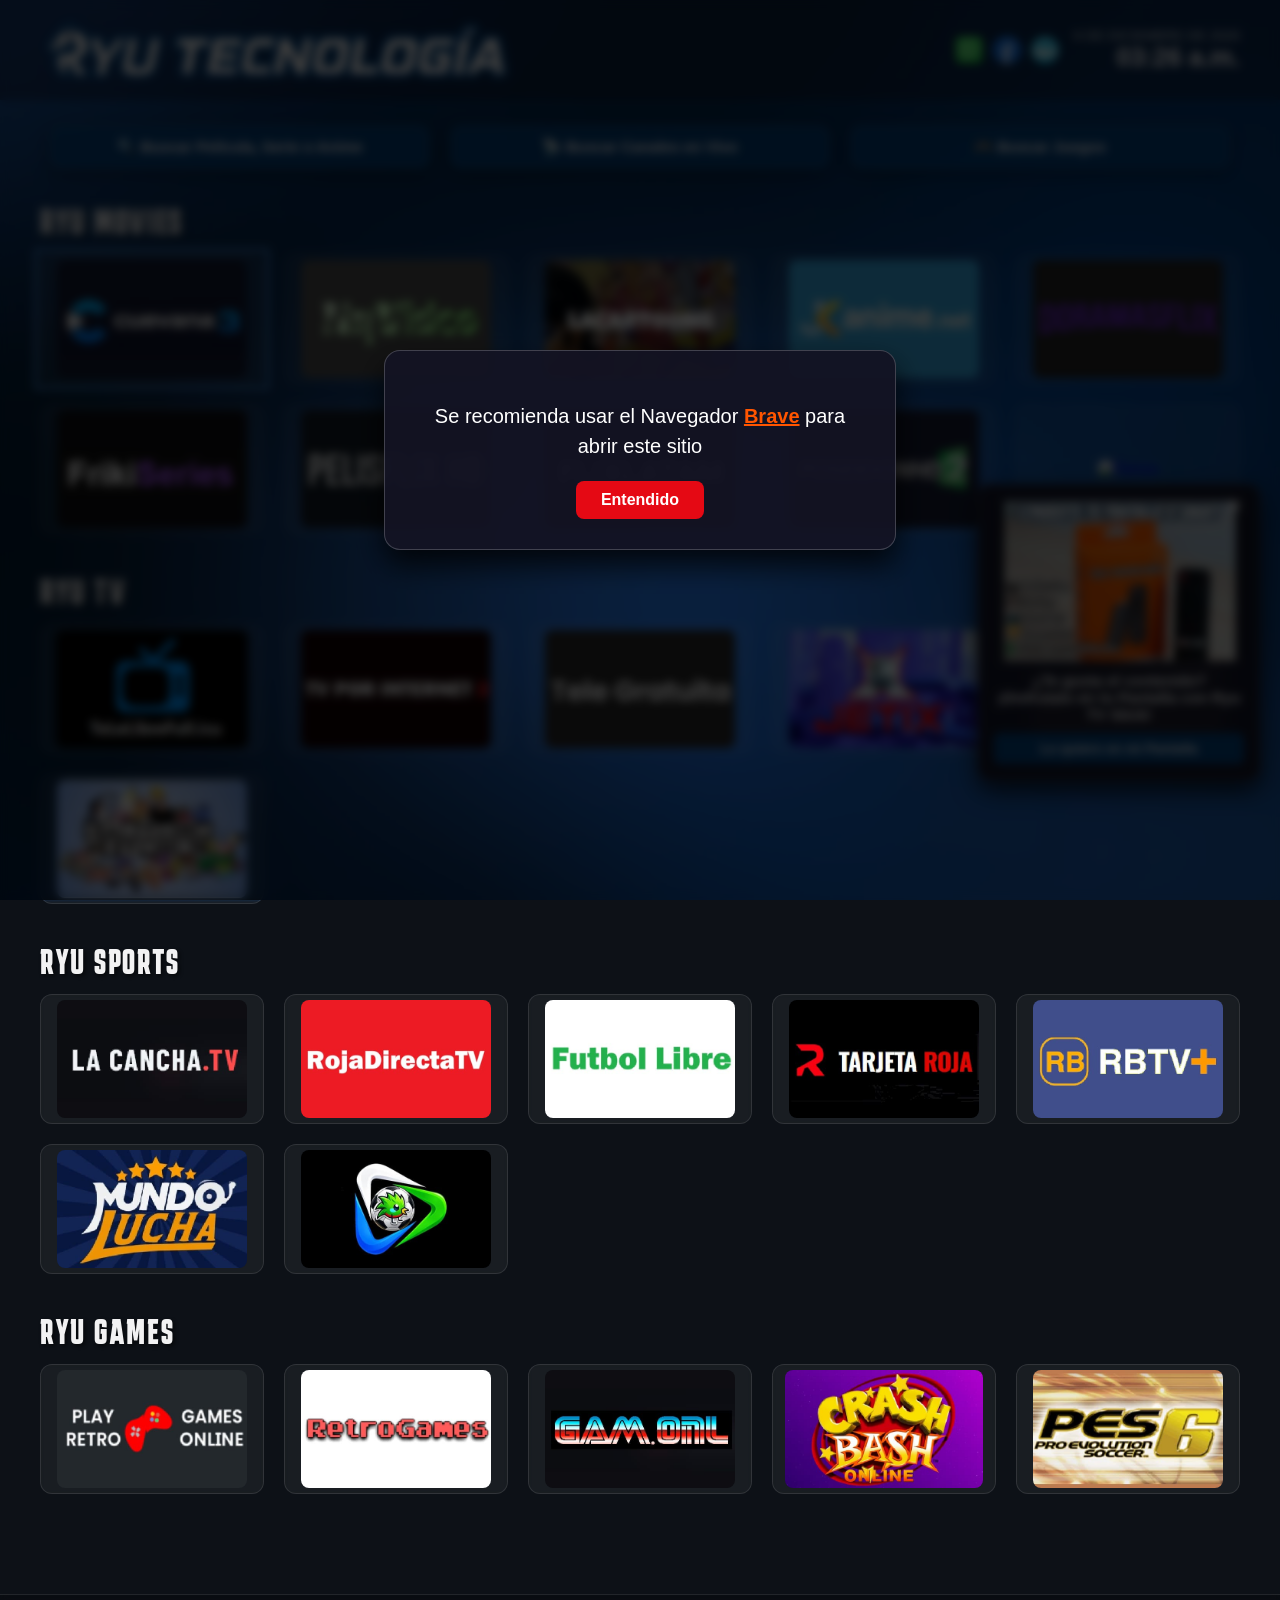
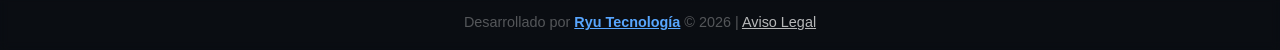
==== commit 742ddf53: "se retira temporalmente cuevana8 se agrega fenza" ====
--- a/index.html
+++ b/index.html
@@ -81,7 +81,7 @@
                         <div class="domains-grid" id="domainsListPeliculas">
                             <label><input type="checkbox" name="sitioPeli" value="cuevana3i.bid" checked onchange="actualizarMasterPeliculas()"> Cuevana 3</label>
                             <label><input type="checkbox" name="sitioPeli" value="hyvideo.vercel.app" checked onchange="actualizarMasterPeliculas()"> HyVideo</label>
-                            <label><input type="checkbox" name="sitioPeli" value="cuevana8.plus" checked onchange="actualizarMasterPeliculas()"> Cuevana 8</label>
+                            <!--<label><input type="checkbox" name="sitioPeli" value="cuevana8.plus" checked onchange="actualizarMasterPeliculas()"> Cuevana 8</label>-->
                             <label><input type="checkbox" name="sitioPeli" value="lacartoons.com" checked onchange="actualizarMasterPeliculas()"> LaCartoons</label>
                             <label><input type="checkbox" name="sitioPeli" value="jkanime.net" checked onchange="actualizarMasterPeliculas()"> JKAnime</label>
                             <label><input type="checkbox" name="sitioPeli" value="doramasflix.io" checked onchange="actualizarMasterPeliculas()"> DoramasFlix</label>
@@ -89,6 +89,7 @@
                             <label><input type="checkbox" name="sitioPeli" value="pelisflix1.today" checked onchange="actualizarMasterPeliculas()"> Pelis Flix</label>
                             <label><input type="checkbox" name="sitioPeli" value="flixlatam.com" checked onchange="actualizarMasterPeliculas()"> Fixlatam</label>
                             <label><input type="checkbox" name="sitioPeli" value="poseidonhd2.com" checked onchange="actualizarMasterPeliculas()"> Poseidon HD 2</label>
+							<label><input type="checkbox" name="sitioPeli" value="brave-bay-05d0fdd10.6.azurestaticapps.net" checked onchange="actualizarMasterPeliculas()"> Fenza</label>
                         </div>
                     </div>
                 </form>
@@ -189,11 +190,11 @@
 				</a>
 
 				<!-- TARJETA 3 -->
-				<a href="https://www.cuevana8.plus/" target="_blank" class="grid-card" rel="noopener noreferrer">
+				<!--<a href="https://www.cuevana8.plus/" target="_blank" class="grid-card" rel="noopener noreferrer">
 					<div class="card-content">
 						<img src="imagenes/cuevana8.jpg" alt="Cuevana 8" class="card-image" loading="lazy">
 					</div>
-				</a>
+				</a>-->
 
 				<!-- TARJETA 4 -->
 				<a href="https://www.lacartoons.com/" target="_blank" class="grid-card" rel="noopener noreferrer">
@@ -241,6 +242,13 @@
 				<a href="https://www.poseidonhd2.co/" target="_blank" class="grid-card" rel="noopener noreferrer">
 					<div class="card-content">
 						<img src="imagenes/poseidonhd2.jpg" alt="Poseidon HD 2" class="card-image" loading="lazy">
+					</div>
+				</a>
+				
+				<!-- TARJETA 8 -->
+				<a href="https://brave-bay-05d0fdd10.6.azurestaticapps.net/" target="_blank" class="grid-card" rel="noopener noreferrer">
+					<div class="card-content">
+						<img src="imagenes/fenza.jpg" alt="Fenza" class="card-image" loading="lazy">
 					</div>
 				</a>
 
--- a/css/estilos.css
+++ b/css/estilos.css
@@ -4,14 +4,14 @@
 body {
     margin: 0;
     padding: 0;
-    font-family: 'Segoe UI', Tahoma, Geneva, Verdana, sans-serif;
-    color: white;
+    font-family: Arial, sans-serif; /* Unificado para mantener coherencia */
+    color: #ffffff;
     background-image: url('../imagenes/blue-degraddated_2.jpg');
     background-size: cover;
     background-position: center;
     background-attachment: fixed;
     background-repeat: no-repeat;
-    background-color: #1a1a2e;
+    background-color: #0d1117; /* Color de respaldo si no carga la imagen */
     min-height: 100vh;
     display: flex;
     flex-direction: column;
@@ -40,7 +40,6 @@
     z-index: 100;
     background: rgba(20, 20, 35, 0.4);
     backdrop-filter: blur(8px);
-    border-bottom: 1px solid rgba(20, 20, 35, 0.4); /* Mismo color del fondo para camuflar el corte */
 }
 
 .main-title-logo {
@@ -51,10 +50,9 @@
 }
 
 .logo-container {
-    display: flex;
+    display: inline-flex; /* Limpiado el display duplicado */
     flex-direction: column;
     align-items: flex-start;
-    display: inline-flex; /* Hace que el contenedor mida solo lo que ocupa el logo */
 }
 
 .anuncio-tv {
@@ -62,30 +60,29 @@
     font-weight: normal;
     font-style: italic;
     opacity: 0.75;
-    margin-top: -1px; /* Acerca un poco más el texto al logo */
+    margin-top: -1px;
     margin-bottom: 0;
-    white-space: nowrap; /* Evita que el texto se rompa en varias líneas si no cabe */
+    white-space: nowrap;
     margin-left: 20px;
 }
 
 .datetime-container {
     display: flex;
     flex-direction: column;
-    align-items: flex-end; /* Alinea los textos a la derecha */
+    align-items: flex-end;
     text-align: right;
 }
 
 #date {
-    font-size: 0.85rem; /* Tamaño ajustable para la fecha */
+    font-size: 0.85rem;
     opacity: 0.85;
 }
 
 #clock {
-    font-size: 1.6rem; /* Tamaño ajustable para la hora */
-    font-weight: bold;
-}
-
-/* Botón de navegación en responsabilidad.html */
+    font-size: 1.6rem;
+    font-weight: bold;
+}
+
 .btn-back {
     color: #ffffff;
     background-color: rgba(2, 67, 128, 0.6);
@@ -102,12 +99,192 @@
     transform: scale(1.03);
 }
 
-/* ==========================================================================
-   3. PÁGINA PRINCIPAL (GRID Y TARJETAS)
+.header-right-group {
+    display: flex;
+    align-items: center;
+    gap: 15px;
+}
+
+.social-icons {
+    display: flex;
+    align-items: center;
+    gap: 10px;
+}
+
+.social-icon img {
+    display: block;
+    max-height: 28px;
+    width: auto;
+    transition: opacity 0.2s ease, transform 0.2s ease;
+}
+
+.social-icon img:hover {
+    opacity: 1;
+    transform: scale(1.1);
+}
+
+.btn-tv-mode {
+    color: #ffffff;
+    background-color: #024380;
+    border: 1px solid rgba(255, 255, 255, 0.2);
+    padding: 8px 16px;
+    border-radius: 8px;
+    text-decoration: none;
+    font-weight: bold;
+    font-size: 0.9rem;
+    transition: background-color 0.2s ease, transform 0.2s ease;
+}
+
+.btn-tv-mode:hover {
+    background-color: #276CF5;
+    transform: scale(1.05);
+}
+
+/* ==========================================================================
+   3. SECCIÓN DE BUSCADORES EN FILA (NUEVO DISEÑO)
+   ========================================================================== */
+.search-section-wrapper {
+    display: flex;
+    flex-direction: row;
+    flex-wrap: wrap;
+    gap: 20px;
+    justify-content: center;
+    align-items: flex-start;
+    margin: 25px auto;
+    width: 100%;
+    max-width: 1200px;
+}
+
+.search-card-column {
+    display: flex;
+    flex-direction: column;
+    align-items: center;
+    flex: 1;
+    min-width: 300px;
+    max-width: 380px;
+}
+
+.btn-toggle-search {
+    background-color: rgba(2, 67, 128, 0.8);
+    color: #ffffff;
+    border: 1px solid rgba(255, 255, 255, 0.2);
+    padding: 12px 20px;
+    border-radius: 12px;
+    font-weight: bold;
+    font-size: 0.95rem;
+    cursor: pointer;
+    box-shadow: 0 4px 15px rgba(0, 0, 0, 0.4);
+    transition: background-color 0.2s ease, transform 0.2s ease;
+    width: 100%;
+    box-sizing: border-box;
+    text-align: center;
+}
+
+.btn-toggle-search:hover {
+    background-color: #024380;
+    transform: scale(1.02);
+}
+
+.search-container {
+    background: rgba(20, 20, 35, 0.95);
+    border: 1px solid rgba(255, 255, 255, 0.2);
+    border-radius: 16px;
+    padding: 20px;
+    margin-top: 15px;
+    width: 100%;
+    box-sizing: border-box;
+    box-shadow: 0 10px 25px rgba(0, 0, 0, 0.8);
+    transition: max-height 0.3s ease, opacity 0.3s ease, transform 0.3s ease;
+    overflow: hidden;
+}
+
+.search-container.collapsed {
+    max-height: 0;
+    opacity: 0;
+    padding: 0 20px;
+    margin-top: 0;
+    border: none;
+    pointer-events: none;
+    transform: translateY(-10px);
+}
+
+.search-input-group {
+    display: flex;
+    gap: 10px;
+    margin-bottom: 15px;
+}
+
+.search-input-group input {
+    flex: 1;
+    padding: 12px 15px;
+    border-radius: 8px;
+    border: 1px solid rgba(255, 255, 255, 0.2);
+    background: rgba(255, 255, 255, 0.05);
+    color: white;
+    font-size: 1rem;
+}
+
+.search-input-group input:focus {
+    outline: 2px solid #58a6ff;
+}
+
+.btn-search-submit {
+    background-color: #024380;
+    color: white;
+    border: none;
+    padding: 12px 20px;
+    border-radius: 8px;
+    font-weight: bold;
+    cursor: pointer;
+    transition: background-color 0.2s ease;
+}
+
+.btn-search-submit:hover {
+    background-color: #276CF5;
+}
+
+.domains-control-group {
+    border-top: 1px solid rgba(255, 255, 255, 0.1);
+    padding-top: 12px;
+}
+
+.domains-header {
+    display: flex;
+    justify-content: space-between;
+    align-items: center;
+    margin-bottom: 10px;
+}
+
+.domains-label {
+    font-size: 0.9rem;
+    font-weight: bold;
+    color: rgba(255, 255, 255, 0.9);
+}
+
+.master-check-label {
+    color: #58a6ff;
+    font-weight: bold;
+    font-size: 0.85rem;
+    cursor: pointer;
+    display: flex;
+    align-items: center;
+    gap: 6px;
+}
+
+.domains-grid {
+    display: grid;
+    grid-template-columns: repeat(auto-fill, minmax(140px, 1fr));
+    gap: 8px;
+    font-size: 0.85rem;
+    color: rgba(255, 255, 255, 0.85);
+}
+
+/* ==========================================================================
+   4. PÁGINA PRINCIPAL (GRID Y TARJETAS)
    ========================================================================== */
 .section-category {
     margin-bottom: 40px;
-    margin-top: 35px; /* Agrega espacio por encima de toda la sección para separarla del header fijo */
+    margin-top: 35px;
 }
 
 .category-label {
@@ -155,11 +332,11 @@
     max-width: 100%;
     max-height: 100%;
     object-fit: contain;
-    border-radius: 8px; /* Ajusta este valor (ej. 6px, 10px, etc.) para redondear sus esquinas */
-}
-
-/* ==========================================================================
-   4. PÁGINA LEGAL (RESPONSABILIDAD.HTML)
+    border-radius: 8px;
+}
+
+/* ==========================================================================
+   5. PÁGINA LEGAL (RESPONSABILIDAD.HTML)
    ========================================================================== */
 .main-legal {
     max-width: 900px;
@@ -203,9 +380,8 @@
 }
 
 /* ==========================================================================
-   5. COMPONENTES INTERACTIVOS (MODAL Y BANNER FLOTANTE)
-   ========================================================================== */
-/* --- Modal de Aviso --- */
+   6. COMPONENTES INTERACTIVOS (MODAL Y BANNER FLOTANTE)
+   ========================================================================== */
 .modal-overlay {
     position: fixed;
     top: 0;
@@ -273,7 +449,6 @@
     transform: scale(1.03);
 }
 
-/* --- Banner Flotante y Pestaña --- */
 .floating-banner {
     position: fixed;
     bottom: 120px;
@@ -382,7 +557,7 @@
 }
 
 /* ==========================================================================
-   6. PIE DE PÁGINA (FOOTER)
+   7. PIE DE PÁGINA (FOOTER)
    ========================================================================== */
 footer {
     text-align: center;
@@ -414,7 +589,59 @@
 }
 
 /* ==========================================================================
-   7. REGLAS RESPONSIVAS CENTRALIZADAS (MÓVILES Y TABLETS)
+   8. ESTILOS EXCLUSIVOS PARA MODO TV (INDEX-TV.HTML)
+   ========================================================================== */
+body.tv-mode .tv-focusable {
+    outline: none;
+}
+
+body.tv-mode .grid-card.tv-focusable:focus {
+    transform: scale(1.08);
+    z-index: 10;
+}
+
+body.tv-mode .grid-card.tv-focusable:focus .card-content {
+    border-color: #276CF5;
+    background-color: rgba(39, 108, 245, 0.25);
+    box-shadow: 0 0 20px rgba(39, 108, 245, 0.9), inset 0 0 10px rgba(39, 108, 245, 0.5);
+}
+
+body.tv-mode .modal-close-btn.tv-focusable:focus {
+    background-color: #ff1e27;
+    transform: scale(1.08);
+    box-shadow: 0 0 20px rgba(255, 30, 39, 0.9);
+    outline: 2px solid #ffffff;
+}
+
+body.tv-mode .floating-banner-btn.tv-focusable:focus {
+    background-color: #FF2800;
+    transform: scale(1.05);
+    box-shadow: 0 0 15px rgba(255, 40, 0, 0.9);
+    outline: 2px solid #ffffff;
+}
+
+body.tv-mode .banner-tab.tv-focusable:focus {
+    background-color: #024380;
+    transform: translateX(-8px);
+    box-shadow: 0 0 15px rgba(2, 67, 128, 0.9);
+    outline: 2px solid #ffffff;
+}
+
+body.tv-mode .floating-banner-close.tv-focusable:focus {
+    color: #ff5500;
+    transform: scale(1.2);
+    outline: 1px solid #ff5500;
+}
+
+body.tv-mode .brave-link.tv-focusable:focus,
+body.tv-mode footer a.tv-focusable:focus {
+    color: #8bbdff;
+    background-color: rgba(88, 166, 255, 0.2);
+    outline: 2px solid #58a6ff;
+}
+
+/* ==========================================================================
+   9. REGLAS RESPONSIVAS CENTRALIZADAS (MÓVILES Y TABLETS)
    ========================================================================== */
 @media (max-width: 768px) {
     header {
@@ -428,7 +655,8 @@
         max-height: 60px;
     }
 
-    .date-time {
+    .datetime-container {
+        align-items: center;
         text-align: center;
     }
 
@@ -477,97 +705,4 @@
 a:focus-visible {
     outline: 2px solid #58a6ff;
     outline-offset: 3px;
-}
-
-/* ==========================================================================
-   8. ESTILOS EXCLUSIVOS PARA INDEX-TV.HTML (MODO TV)
-   ========================================================================== */
-body.tv-mode .tv-focusable {
-    outline: none;
-}
-
-body.tv-mode .grid-card.tv-focusable:focus {
-    transform: scale(1.08);
-    z-index: 10;
-}
-
-body.tv-mode .grid-card.tv-focusable:focus .card-content {
-    border-color: #276CF5;
-    background-color: rgba(39, 108, 245, 0.25);
-    box-shadow: 0 0 20px rgba(39, 108, 245, 0.9), inset 0 0 10px rgba(39, 108, 245, 0.5);
-}
-
-body.tv-mode .modal-close-btn.tv-focusable:focus {
-    background-color: #ff1e27;
-    transform: scale(1.08);
-    box-shadow: 0 0 20px rgba(255, 30, 39, 0.9);
-    outline: 2px solid #ffffff;
-}
-
-body.tv-mode .floating-banner-btn.tv-focusable:focus {
-    background-color: #FF2800;
-    transform: scale(1.05);
-    box-shadow: 0 0 15px rgba(255, 40, 0, 0.9);
-    outline: 2px solid #ffffff;
-}
-
-body.tv-mode .banner-tab.tv-focusable:focus {
-    background-color: #024380;
-    transform: translateX(-8px);
-    box-shadow: 0 0 15px rgba(2, 67, 128, 0.9);
-    outline: 2px solid #ffffff;
-}
-
-body.tv-mode .floating-banner-close.tv-focusable:focus {
-    color: #ff5500;
-    transform: scale(1.2);
-    outline: 1px solid #ff5500;
-}
-
-body.tv-mode .brave-link.tv-focusable:focus,
-body.tv-mode footer a.tv-focusable:focus {
-    color: #8bbdff;
-    background-color: rgba(88, 166, 255, 0.2);
-    outline: 2px solid #58a6ff;
-}
-
-.btn-tv-mode {
-    color: #ffffff;
-    background-color: #024380;
-    border: 1px solid rgba(255, 255, 255, 0.2);
-    padding: 8px 16px;
-    border-radius: 8px;
-    text-decoration: none;
-    font-weight: bold;
-    font-size: 0.9rem;
-    transition: background-color 0.2s ease, transform 0.2s ease;
-}
-
-.btn-tv-mode:hover {
-    background-color: #276CF5;
-    transform: scale(1.05);
-}
-
-.header-right-group {
-    display: flex;
-    align-items: center;
-    gap: 15px; /* Espacio entre los iconos, el botón y el reloj */
-}
-
-/* Agrega esto para garantizar que el contenedor de redes sociales esté alineado */
-.social-icons {
-    display: flex;
-    align-items: center;
-    gap: 10px;
-}
-
-.social-icon img {
-    display: block;
-    max-height: 28px; /* O el tamaño de tus iconos */
-    width: auto;
-}
-
-.social-icon img:hover {
-    opacity: 1;
-    transform: scale(1.1); /* Efecto sutil al pasar el cursor */
-}
+}
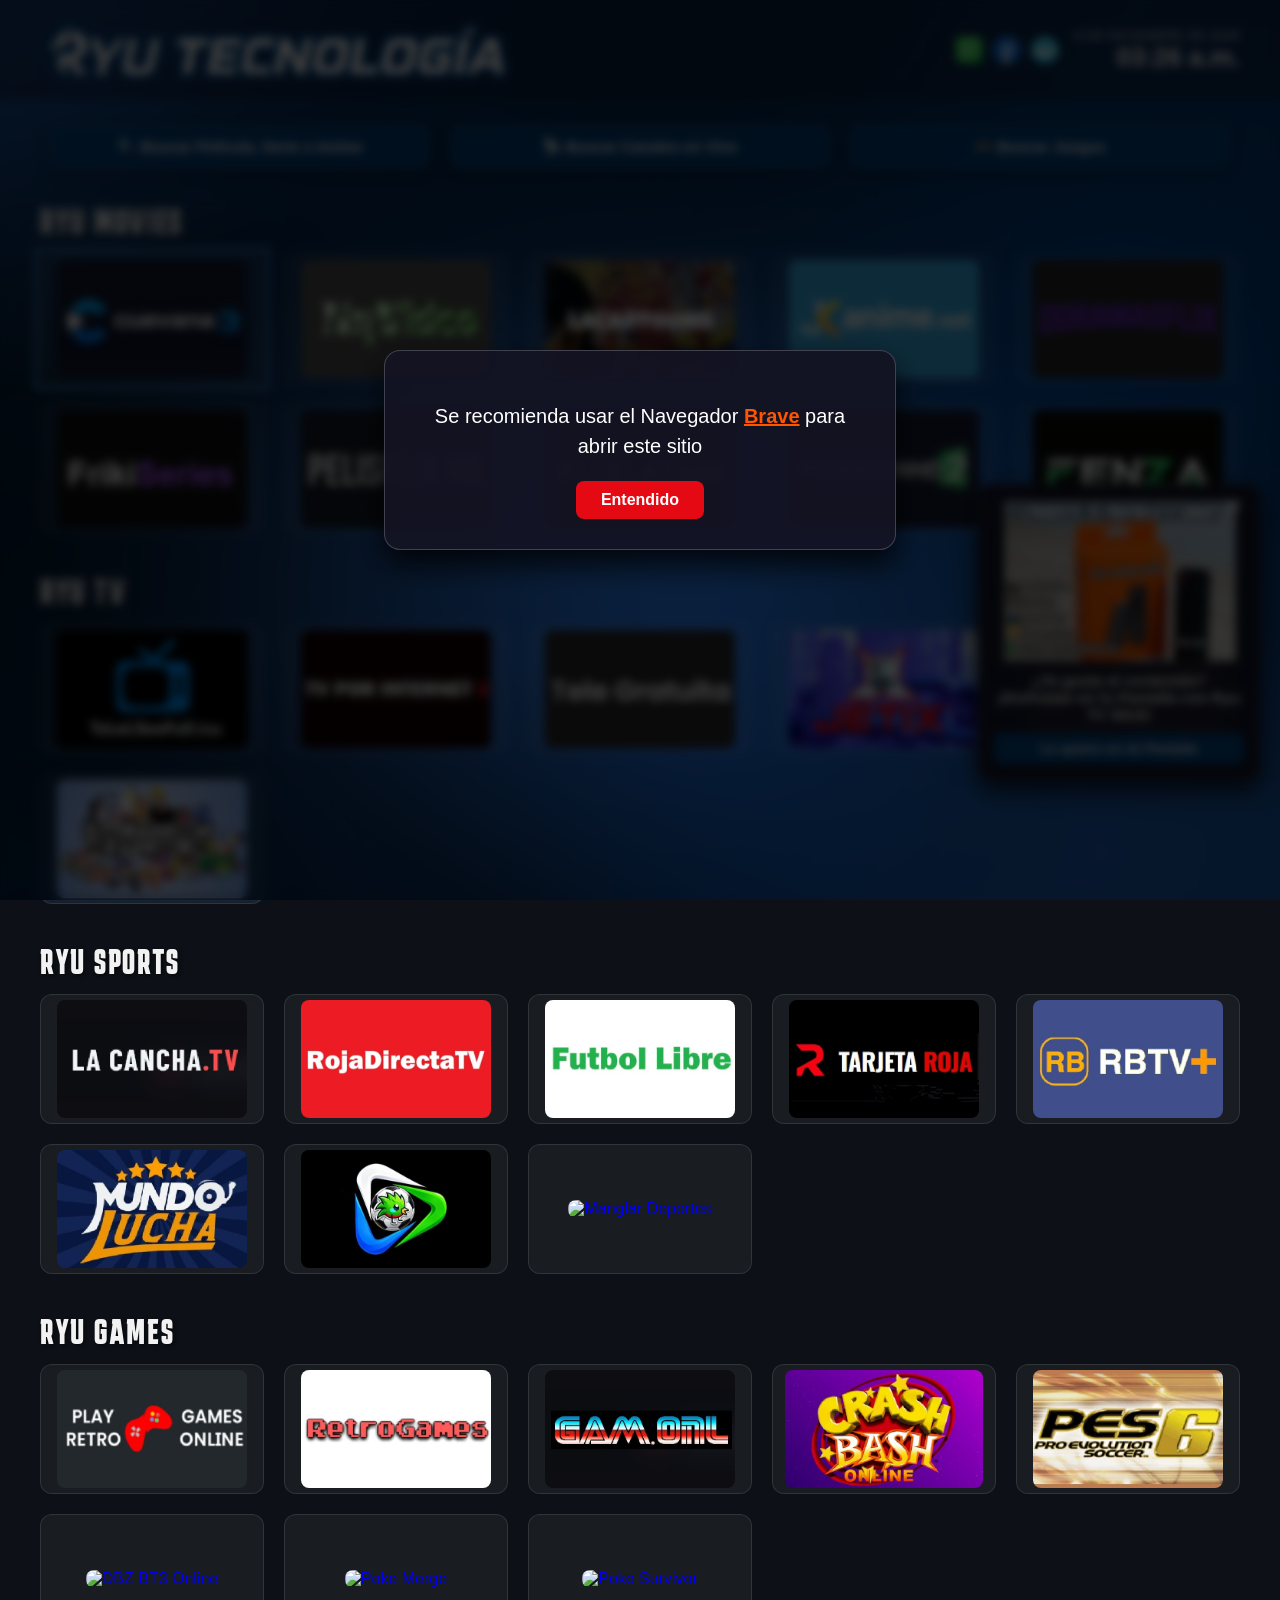
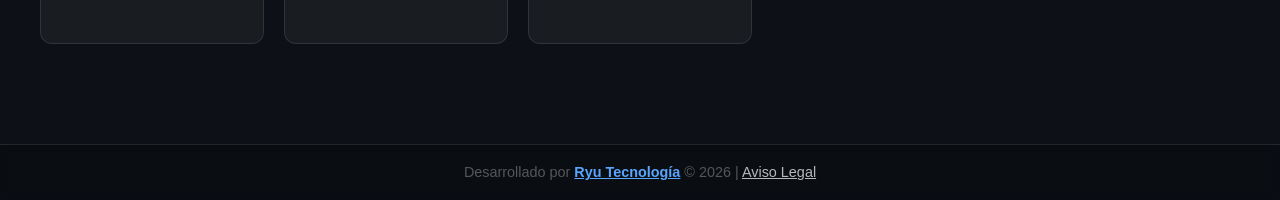
==== commit 3a34956d: "Add files via upload" ====
--- a/index.html
+++ b/index.html
@@ -176,7 +176,7 @@
 			<div class="card-grid">
 
 				<!-- TARJETA 1 -->
-				<a href="https://cuevana3i.bid/" target="_blank" class="grid-card" rel="noopener noreferrer">
+				<a href="https://cuevana3k.pro/" target="_blank" class="grid-card" rel="noopener noreferrer">
 					<div class="card-content">
 						<img src="imagenes/cuevana3.jpg" alt="Cuevana 3" class="card-image" loading="lazy">
 					</div>
@@ -204,7 +204,7 @@
 				</a>
 
 				<!-- TARJETA 5 -->
-				<a href="https://jkanime.net/directorio?filtro=popularidad" target="_blank" class="grid-card" rel="noopener noreferrer">
+				<a href="https://jkanime.net/" target="_blank" class="grid-card" rel="noopener noreferrer">
 					<div class="card-content">
 						<img src="imagenes/jkanime.jpg" alt="JKAnime" class="card-image" loading="lazy">
 					</div>
@@ -261,7 +261,7 @@
 			<div class="card-grid">
 
 				<!-- TARJETA 1 -->
-				<a href="https://tele-libre.live/" target="_blank" class="grid-card" rel="noopener noreferrer">
+				<a href="https://tele-libre.icu/" target="_blank" class="grid-card" rel="noopener noreferrer">
 					<div class="card-content">
 						<img src="imagenes/telelibre.jpg" alt="Tele Libre" class="card-image" loading="lazy">
 					</div>
@@ -282,7 +282,7 @@
 				</a>-->
 
 				<!-- TARJETA 4 -->
-				<a href="https://telegratuita.net/" target="_blank" class="grid-card" rel="noopener noreferrer">
+				<a href="https://telegratuita.st/" target="_blank" class="grid-card" rel="noopener noreferrer">
 					<div class="card-content">
 						<img src="imagenes/telegratuita.jpg" alt="Tele Gratuita" class="card-image" loading="lazy">
 					</div>
@@ -326,14 +326,14 @@
 				</a>
 
 				<!-- TARJETA 5 --> <!--"https://rojadirectastream.org/"-->
-				<a href="https://rojadirectafulltv.net/" target="_blank" class="grid-card" rel="noopener noreferrer">
+				<a href="https://rojadirectafullhd.net/" target="_blank" class="grid-card" rel="noopener noreferrer">
 					<div class="card-content">
 						<img src="imagenes/rojadirectatv.jpg" alt="Roja Directa" class="card-image" loading="lazy">
 					</div>
 				</a>
 
 				<!-- TARJETA 4 -->
-				<a href="https://futbollibretv-hd.net/" target="_blank" class="grid-card" rel="noopener noreferrer">
+				<a href="https://futbollibrefullhd.org/" target="_blank" class="grid-card" rel="noopener noreferrer">
 					<div class="card-content">
 						<img src="imagenes/Futbollibre.jpg" alt="Futbol Libre" class="card-image" loading="lazy">
 					</div>
@@ -355,7 +355,7 @@
 
 
 				<!-- TARJETA 6 -->
-				<a href="https://www.rbtvplus18.top/es" target="_blank" class="grid-card" rel="noopener noreferrer">
+				<a href="https://www.rbtvplus18.casa/es" target="_blank" class="grid-card" rel="noopener noreferrer">
 					<div class="card-content">
 						<img src="imagenes/rbtvplus.jpg" alt="RBT Plus" class="card-image" loading="lazy">
 					</div>
@@ -372,6 +372,13 @@
 				<a href="https://quetzalito-sport.byethost7.com/" target="_blank" class="grid-card" rel="noopener noreferrer">
 					<div class="card-content">
 						<img src="imagenes/quetzalito.jpg" alt="quetzalito Sports" class="card-image" loading="lazy">
+					</div>
+				</a>
+				
+				<!-- TARJETA 9 -->
+				<a href="https://manglardeportes.online/" target="_blank" class="grid-card" rel="noopener noreferrer">
+					<div class="card-content">
+						<img src="imagenes/manglar.jpg" alt="Manglar Deportes" class="card-image" loading="lazy">
 					</div>
 				</a>
 
@@ -419,7 +426,27 @@
 					</div>
 				</a>
 				
-
+				<!-- TARJETA 3 -->
+				<a href="https://dragonballbt3.online/" target="_blank" class="grid-card" rel="noopener noreferrer">
+					<div class="card-content">
+						<img src="imagenes/dbzbt3.jpg" alt="DBZ BT3 Online" class="card-image" loading="lazy">
+					</div>
+				</a>
+				
+				<!-- TARJETA NUEVA: Poke Merge -->
+				<a href="https://poke-merge.xyz/" target="_blank" class="grid-card tv-focusable" rel="noopener noreferrer">
+					<div class="card-content">
+						<img src="imagenes/pokemerge.jpg" alt="Poke Merge" class="card-image" loading="lazy">
+					</div>
+				</a>
+
+				<!-- TARJETA NUEVA: Poke Survivor -->
+				<a href="https://pokesurvivor.com/" target="_blank" class="grid-card tv-focusable" rel="noopener noreferrer">
+					<div class="card-content">
+						<img src="imagenes/pokesurvivor.jpg" alt="Poke Survivor" class="card-image" loading="lazy">
+					</div>
+</a>
+				
 			</div>
 		</section>
 
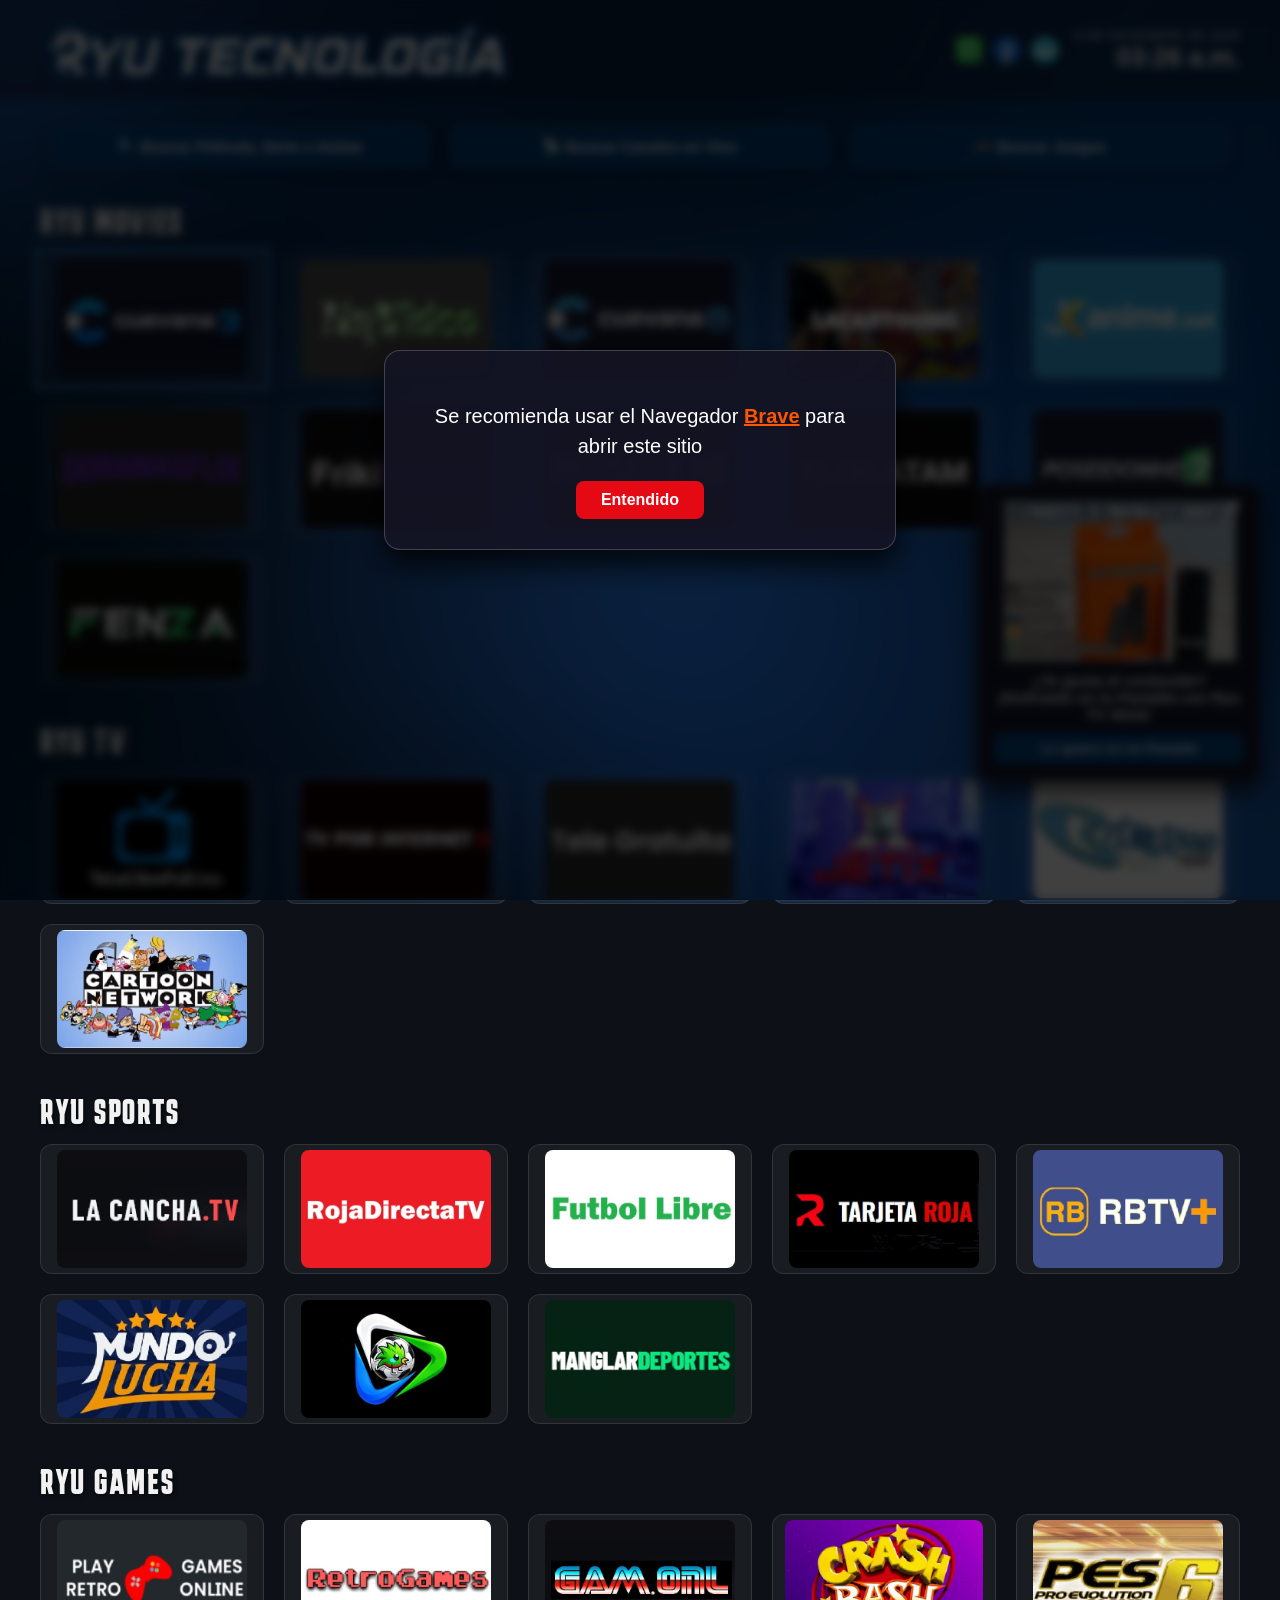
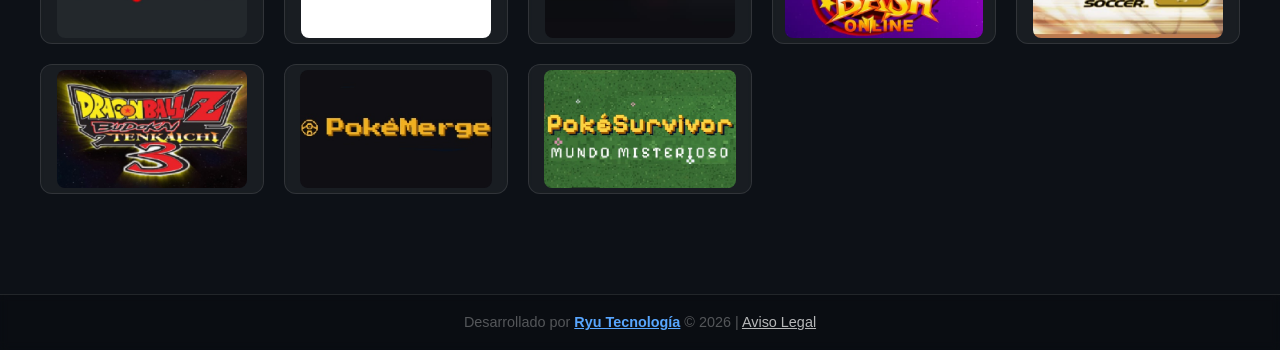
==== commit 780c7e53: "Update index.html Regresa cuevana 8" ====
--- a/index.html
+++ b/index.html
@@ -190,11 +190,11 @@
 				</a>
 
 				<!-- TARJETA 3 -->
-				<!--<a href="https://www.cuevana8.plus/" target="_blank" class="grid-card" rel="noopener noreferrer">
+				<a href="https://www.cuevana-8.plus/" target="_blank" class="grid-card" rel="noopener noreferrer">
 					<div class="card-content">
 						<img src="imagenes/cuevana8.jpg" alt="Cuevana 8" class="card-image" loading="lazy">
 					</div>
-				</a>-->
+				</a>
 
 				<!-- TARJETA 4 -->
 				<a href="https://www.lacartoons.com/" target="_blank" class="grid-card" rel="noopener noreferrer">
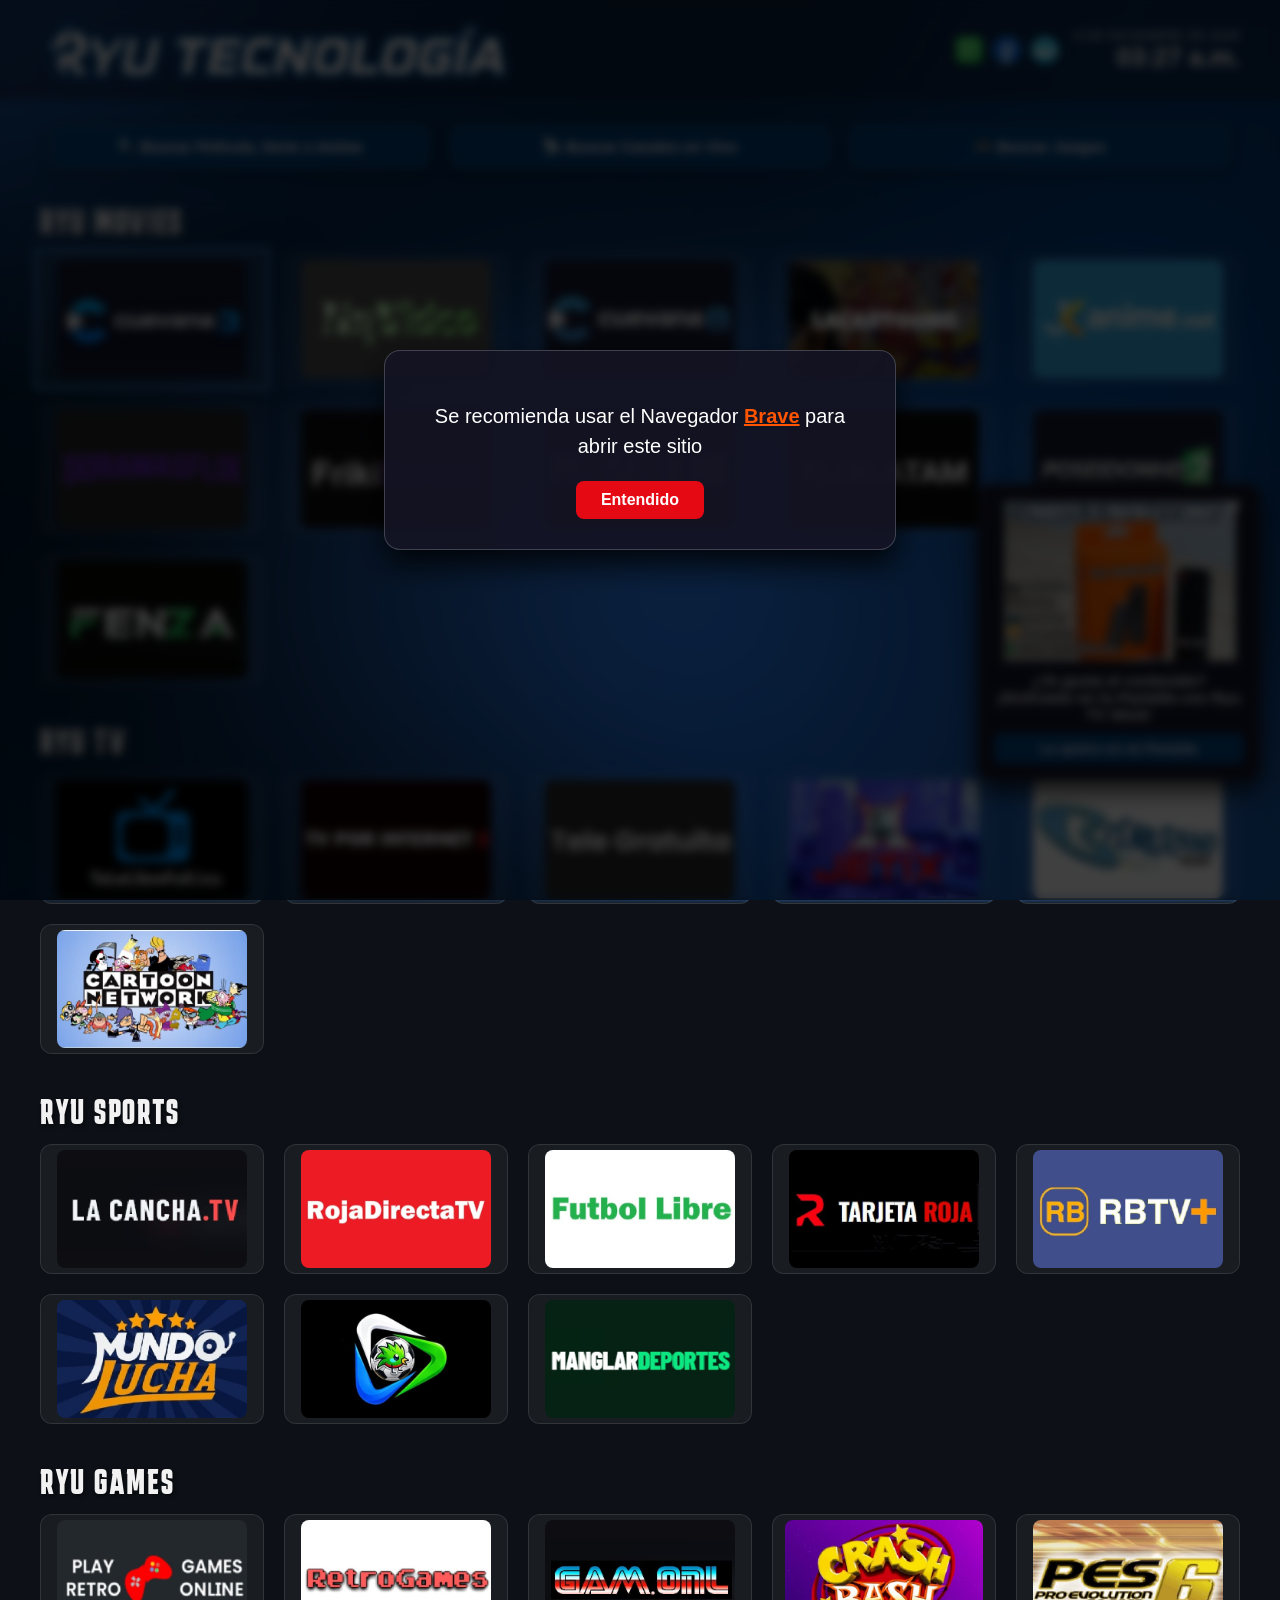
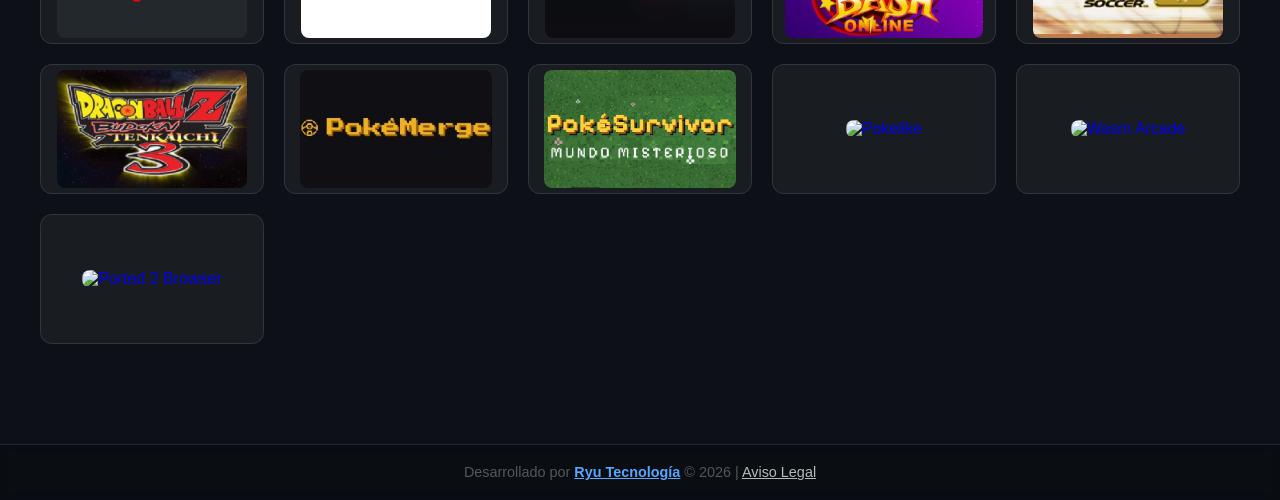
==== commit 68d51aaa: "Add games" ====
--- a/index.html
+++ b/index.html
@@ -445,7 +445,29 @@
 					<div class="card-content">
 						<img src="imagenes/pokesurvivor.jpg" alt="Poke Survivor" class="card-image" loading="lazy">
 					</div>
-</a>
+				</a>
+				
+								
+				<!-- TARJETA NUEVA: Pokelike -->
+				<a href="https://pokelike.xyz/" target="_blank" class="grid-card tv-focusable" rel="noopener noreferrer">
+					<div class="card-content">
+						<img src="imagenes/pokelike.jpg" alt="Pokelike" class="card-image" loading="lazy">
+					</div>
+				</a>
+
+				<!-- TARJETA NUEVA: Wasm Arcade -->
+				<a href="https://wasmarcade.com/" target="_blank" class="grid-card tv-focusable" rel="noopener noreferrer">
+					<div class="card-content">
+						<img src="imagenes/wasmarcade.jpg" alt="Wasm Arcade" class="card-image" loading="lazy">
+					</div>
+				</a>
+
+				<!-- TARJETA NUEVA: Ported 2 Browser -->
+				<a href="https://ported2browser.com/" target="_blank" class="grid-card tv-focusable" rel="noopener noreferrer">
+					<div class="card-content">
+						<img src="imagenes/ported2browser.jpg" alt="Ported 2 Browser" class="card-image" loading="lazy">
+					</div>
+				</a>
 				
 			</div>
 		</section>
